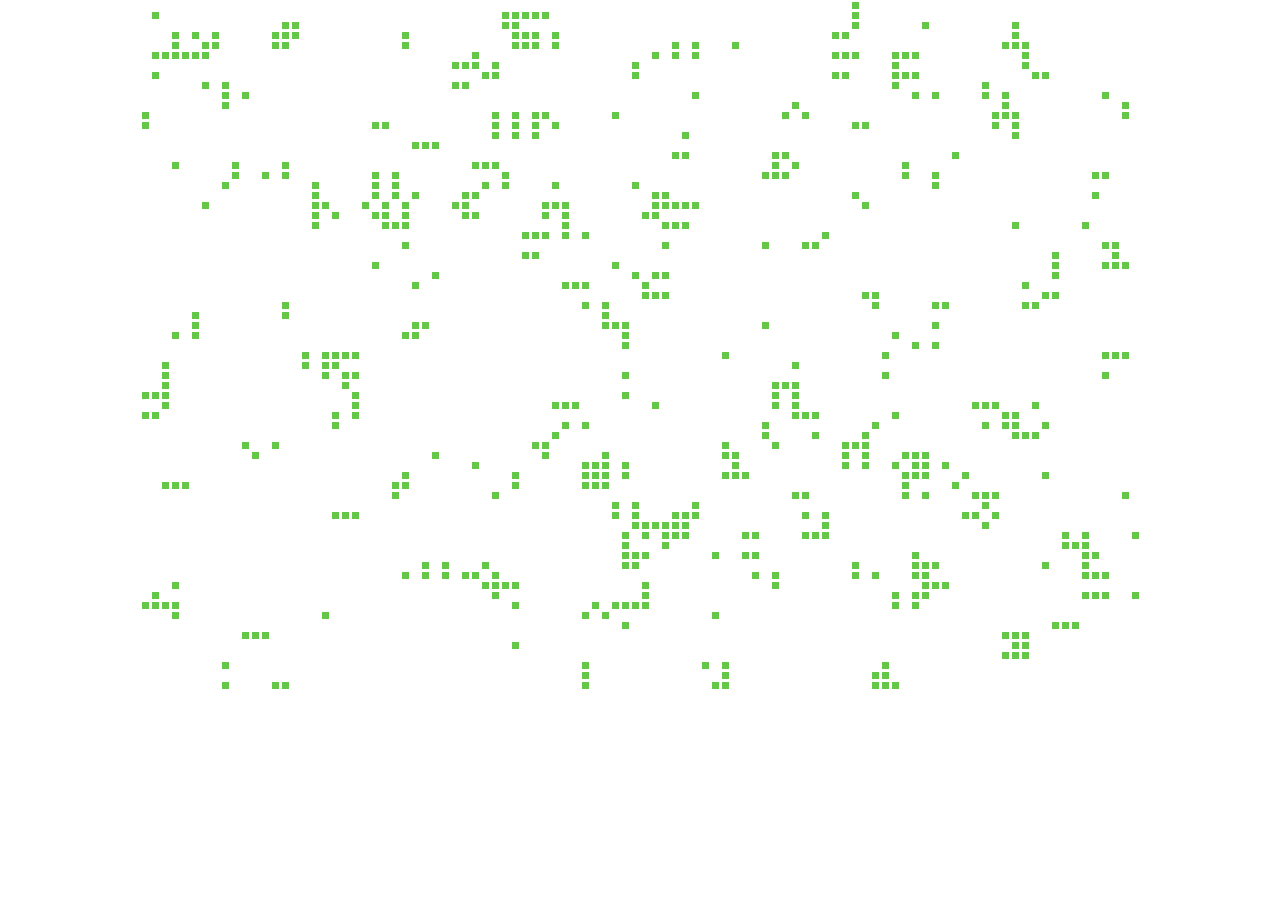
==== 生命方块/index.html @ 75581dab "frist" ====
<!DOCTYPE html>
<html lang="en">

<head>
    <meta charset="UTF-8">
    <meta http-equiv="X-UA-Compatible" content="IE=edge">
    <meta name="viewport" content="width=device-width, initial-scale=1.0">
    <title>生命方块</title>
    <style>
        * {
            margin: 0;
        }

        #body {
            width: 1000px;
            height: 700px;
            margin: auto;
            /* background-color: blueviolet; */
        }

        li {
            display: block;
            padding: 1.5px;
            width: 10px;
            height: 10px;
            float: left;
            /* background-color: rgb(101, 199, 71); */
            box-sizing: border-box;
            background-clip: content-box;
            
        }
    </style>
    
</head>

<body>
    <div id="body">
        <li></li>
        <li></li>
        <li></li>
        <li></li>
        <li></li>
        <li></li>
        <li></li>
        <li></li>
        <li></li>
        <li></li>
        <li></li>
        <li></li>
        <li></li>
        <li></li>
        <li></li>
        <li></li>
        <li></li>
        <li></li>
        <li></li>
        <li></li>
        <li></li>
        <li></li>
        <li></li>
        <li></li>
        <li></li>
        <li></li>
        <li></li>
        <li></li>
        <li></li>
        <li></li>
        <li></li>
        <li></li>
        <li></li>
        <li></li>
        <li></li>
        <li></li>
        <li></li>
        <li></li>
        <li></li>
        <li></li>
        <li></li>
        <li></li>
        <li></li>
        <li></li>
        <li></li>
        <li></li>
        <li></li>
        <li></li>
        <li></li>
        <li></li>
        <li></li>
        <li></li>
        <li></li>
        <li></li>
        <li></li>
        <li></li>
        <li></li>
        <li></li>
        <li></li>
        <li></li>
        <li></li>
        <li></li>
        <li></li>
        <li></li>
        <li></li>
        <li></li>
        <li></li>
        <li></li>
        <li></li>
        <li></li>
        <li></li>
        <li></li>
        <li></li>
        <li></li>
        <li></li>
        <li></li>
        <li></li>
        <li></li>
        <li></li>
        <li></li>
        <li></li>
        <li></li>
        <li></li>
        <li></li>
        <li></li>
        <li></li>
        <li></li>
        <li></li>
        <li></li>
        <li></li>
        <li></li>
        <li></li>
        <li></li>
        <li></li>
        <li></li>
        <li></li>
        <li></li>
        <li></li>
        <li></li>
        <li></li>
        <li></li>
        <li></li>
        <li></li>
        <li></li>
        <li></li>
        <li></li>
        <li></li>
        <li></li>
        <li></li>
        <li></li>
        <li></li>
        <li></li>
        <li></li>
        <li></li>
        <li></li>
        <li></li>
        <li></li>
        <li></li>
        <li></li>
        <li></li>
        <li></li>
        <li></li>
        <li></li>
        <li></li>
        <li></li>
        <li></li>
        <li></li>
        <li></li>
        <li></li>
        <li></li>
        <li></li>
        <li></li>
        <li></li>
        <li></li>
        <li></li>
        <li></li>
        <li></li>
        <li></li>
        <li></li>
        <li></li>
        <li></li>
        <li></li>
        <li></li>
        <li></li>
        <li></li>
        <li></li>
        <li></li>
        <li></li>
        <li></li>
        <li></li>
        <li></li>
        <li></li>
        <li></li>
        <li></li>
        <li></li>
        <li></li>
        <li></li>
        <li></li>
        <li></li>
        <li></li>
        <li></li>
        <li></li>
        <li></li>
        <li></li>
        <li></li>
        <li></li>
        <li></li>
        <li></li>
        <li></li>
        <li></li>
        <li></li>
        <li></li>
        <li></li>
        <li></li>
        <li></li>
        <li></li>
        <li></li>
        <li></li>
        <li></li>
        <li></li>
        <li></li>
        <li></li>
        <li></li>
        <li></li>
        <li></li>
        <li></li>
        <li></li>
        <li></li>
        <li></li>
        <li></li>
        <li></li>
        <li></li>
        <li></li>
        <li></li>
        <li></li>
        <li></li>
        <li></li>
        <li></li>
        <li></li>
        <li></li>
        <li></li>
        <li></li>
        <li></li>
        <li></li>
        <li></li>
        <li></li>
        <li></li>
        <li></li>
        <li></li>
        <li></li>
        <li></li>
        <li></li>
        <li></li>
        <li></li>
        <li></li>
        <li></li>
        <li></li>
        <li></li>
        <li></li>
        <li></li>
        <li></li>
        <li></li>
        <li></li>
        <li></li>
        <li></li>
        <li></li>
        <li></li>
        <li></li>
        <li></li>
        <li></li>
        <li></li>
        <li></li>
        <li></li>
        <li></li>
        <li></li>
        <li></li>
        <li></li>
        <li></li>
        <li></li>
        <li></li>
        <li></li>
        <li></li>
        <li></li>
        <li></li>
        <li></li>
        <li></li>
        <li></li>
        <li></li>
        <li></li>
        <li></li>
        <li></li>
        <li></li>
        <li></li>
        <li></li>
        <li></li>
        <li></li>
        <li></li>
        <li></li>
        <li></li>
        <li></li>
        <li></li>
        <li></li>
        <li></li>
        <li></li>
        <li></li>
        <li></li>
        <li></li>
        <li></li>
        <li></li>
        <li></li>
        <li></li>
        <li></li>
        <li></li>
        <li></li>
        <li></li>
        <li></li>
        <li></li>
        <li></li>
        <li></li>
        <li></li>
        <li></li>
        <li></li>
        <li></li>
        <li></li>
        <li></li>
        <li></li>
        <li></li>
        <li></li>
        <li></li>
        <li></li>
        <li></li>
        <li></li>
        <li></li>
        <li></li>
        <li></li>
        <li></li>
        <li></li>
        <li></li>
        <li></li>
        <li></li>
        <li></li>
        <li></li>
        <li></li>
        <li></li>
        <li></li>
        <li></li>
        <li></li>
        <li></li>
        <li></li>
        <li></li>
        <li></li>
        <li></li>
        <li></li>
        <li></li>
        <li></li>
        <li></li>
        <li></li>
        <li></li>
        <li></li>
        <li></li>
        <li></li>
        <li></li>
        <li></li>
        <li></li>
        <li></li>
        <li></li>
        <li></li>
        <li></li>
        <li></li>
        <li></li>
        <li></li>
        <li></li>
        <li></li>
        <li></li>
        <li></li>
        <li></li>
        <li></li>
        <li></li>
        <li></li>
        <li></li>
        <li></li>
        <li></li>
        <li></li>
        <li></li>
        <li></li>
        <li></li>
        <li></li>
        <li></li>
        <li></li>
        <li></li>
        <li></li>
        <li></li>
        <li></li>
        <li></li>
        <li></li>
        <li></li>
        <li></li>
        <li></li>
        <li></li>
        <li></li>
        <li></li>
        <li></li>
        <li></li>
        <li></li>
        <li></li>
        <li></li>
        <li></li>
        <li></li>
        <li></li>
        <li></li>
        <li></li>
        <li></li>
        <li></li>
        <li></li>
        <li></li>
        <li></li>
        <li></li>
        <li></li>
        <li></li>
        <li></li>
        <li></li>
        <li></li>
        <li></li>
        <li></li>
        <li></li>
        <li></li>
        <li></li>
        <li></li>
        <li></li>
        <li></li>
        <li></li>
        <li></li>
        <li></li>
        <li></li>
        <li></li>
        <li></li>
        <li></li>
        <li></li>
        <li></li>
        <li></li>
        <li></li>
        <li></li>
        <li></li>
        <li></li>
        <li></li>
        <li></li>
        <li></li>
        <li></li>
        <li></li>
        <li></li>
        <li></li>
        <li></li>
        <li></li>
        <li></li>
        <li></li>
        <li></li>
        <li></li>
        <li></li>
        <li></li>
        <li></li>
        <li></li>
        <li></li>
        <li></li>
        <li></li>
        <li></li>
        <li></li>
        <li></li>
        <li></li>
        <li></li>
        <li></li>
        <li></li>
        <li></li>
        <li></li>
        <li></li>
        <li></li>
        <li></li>
        <li></li>
        <li></li>
        <li></li>
        <li></li>
        <li></li>
        <li></li>
        <li></li>
        <li></li>
        <li></li>
        <li></li>
        <li></li>
        <li></li>
        <li></li>
        <li></li>
        <li></li>
        <li></li>
        <li></li>
        <li></li>
        <li></li>
        <li></li>
        <li></li>
        <li></li>
        <li></li>
        <li></li>
        <li></li>
        <li></li>
        <li></li>
        <li></li>
        <li></li>
        <li></li>
        <li></li>
        <li></li>
        <li></li>
        <li></li>
        <li></li>
        <li></li>
        <li></li>
        <li></li>
        <li></li>
        <li></li>
        <li></li>
        <li></li>
        <li></li>
        <li></li>
        <li></li>
        <li></li>
        <li></li>
        <li></li>
        <li></li>
        <li></li>
        <li></li>
        <li></li>
        <li></li>
        <li></li>
        <li></li>
        <li></li>
        <li></li>
        <li></li>
        <li></li>
        <li></li>
        <li></li>
        <li></li>
        <li></li>
        <li></li>
        <li></li>
        <li></li>
        <li></li>
        <li></li>
        <li></li>
        <li></li>
        <li></li>
        <li></li>
        <li></li>
        <li></li>
        <li></li>
        <li></li>
        <li></li>
        <li></li>
        <li></li>
        <li></li>
        <li></li>
        <li></li>
        <li></li>
        <li></li>
        <li></li>
        <li></li>
        <li></li>
        <li></li>
        <li></li>
        <li></li>
        <li></li>
        <li></li>
        <li></li>
        <li></li>
        <li></li>
        <li></li>
        <li></li>
        <li></li>
        <li></li>
        <li></li>
        <li></li>
        <li></li>
        <li></li>
        <li></li>
        <li></li>
        <li></li>
        <li></li>
        <li></li>
        <li></li>
        <li></li>
        <li></li>
        <li></li>
        <li></li>
        <li></li>
        <li></li>
        <li></li>
        <li></li>
        <li></li>
        <li></li>
        <li></li>
        <li></li>
        <li></li>
        <li></li>
        <li></li>
        <li></li>
        <li></li>
        <li></li>
        <li></li>
        <li></li>
        <li></li>
        <li></li>
        <li></li>
        <li></li>
        <li></li>
        <li></li>
        <li></li>
        <li></li>
        <li></li>
        <li></li>
        <li></li>
        <li></li>
        <li></li>
        <li></li>
        <li></li>
        <li></li>
        <li></li>
        <li></li>
        <li></li>
        <li></li>
        <li></li>
        <li></li>
        <li></li>
        <li></li>
        <li></li>
        <li></li>
        <li></li>
        <li></li>
        <li></li>
        <li></li>
        <li></li>
        <li></li>
        <li></li>
        <li></li>
        <li></li>
        <li></li>
        <li></li>
        <li></li>
        <li></li>
        <li></li>
        <li></li>
        <li></li>
        <li></li>
        <li></li>
        <li></li>
        <li></li>
        <li></li>
        <li></li>
        <li></li>
        <li></li>
        <li></li>
        <li></li>
        <li></li>
        <li></li>
        <li></li>
        <li></li>
        <li></li>
        <li></li>
        <li></li>
        <li></li>
        <li></li>
        <li></li>
        <li></li>
        <li></li>
        <li></li>
        <li></li>
        <li></li>
        <li></li>
        <li></li>
        <li></li>
        <li></li>
        <li></li>
        <li></li>
        <li></li>
        <li></li>
        <li></li>
        <li></li>
        <li></li>
        <li></li>
        <li></li>
        <li></li>
        <li></li>
        <li></li>
        <li></li>
        <li></li>
        <li></li>
        <li></li>
        <li></li>
        <li></li>
        <li></li>
        <li></li>
        <li></li>
        <li></li>
        <li></li>
        <li></li>
        <li></li>
        <li></li>
        <li></li>
        <li></li>
        <li></li>
        <li></li>
        <li></li>
        <li></li>
        <li></li>
        <li></li>
        <li></li>
        <li></li>
        <li></li>
        <li></li>
        <li></li>
        <li></li>
        <li></li>
        <li></li>
        <li></li>
        <li></li>
        <li></li>
        <li></li>
        <li></li>
        <li></li>
        <li></li>
        <li></li>
        <li></li>
        <li></li>
        <li></li>
        <li></li>
        <li></li>
        <li></li>
        <li></li>
        <li></li>
        <li></li>
        <li></li>
        <li></li>
        <li></li>
        <li></li>
        <li></li>
        <li></li>
        <li></li>
        <li></li>
        <li></li>
        <li></li>
        <li></li>
        <li></li>
        <li></li>
        <li></li>
        <li></li>
        <li></li>
        <li></li>
        <li></li>
        <li></li>
        <li></li>
        <li></li>
        <li></li>
        <li></li>
        <li></li>
        <li></li>
        <li></li>
        <li></li>
        <li></li>
        <li></li>
        <li></li>
        <li></li>
        <li></li>
        <li></li>
        <li></li>
        <li></li>
        <li></li>
        <li></li>
        <li></li>
        <li></li>
        <li></li>
        <li></li>
        <li></li>
        <li></li>
        <li></li>
        <li></li>
        <li></li>
        <li></li>
        <li></li>
        <li></li>
        <li></li>
        <li></li>
        <li></li>
        <li></li>
        <li></li>
        <li></li>
        <li></li>
        <li></li>
        <li></li>
        <li></li>
        <li></li>
        <li></li>
        <li></li>
        <li></li>
        <li></li>
        <li></li>
        <li></li>
        <li></li>
        <li></li>
        <li></li>
        <li></li>
        <li></li>
        <li></li>
        <li></li>
        <li></li>
        <li></li>
        <li></li>
        <li></li>
        <li></li>
        <li></li>
        <li></li>
        <li></li>
        <li></li>
        <li></li>
        <li></li>
        <li></li>
        <li></li>
        <li></li>
        <li></li>
        <li></li>
        <li></li>
        <li></li>
        <li></li>
        <li></li>
        <li></li>
        <li></li>
        <li></li>
        <li></li>
        <li></li>
        <li></li>
        <li></li>
        <li></li>
        <li></li>
        <li></li>
        <li></li>
        <li></li>
        <li></li>
        <li></li>
        <li></li>
        <li></li>
        <li></li>
        <li></li>
        <li></li>
        <li></li>
        <li></li>
        <li></li>
        <li></li>
        <li></li>
        <li></li>
        <li></li>
        <li></li>
        <li></li>
        <li></li>
        <li></li>
        <li></li>
        <li></li>
        <li></li>
        <li></li>
        <li></li>
        <li></li>
        <li></li>
        <li></li>
        <li></li>
        <li></li>
        <li></li>
        <li></li>
        <li></li>
        <li></li>
        <li></li>
        <li></li>
        <li></li>
        <li></li>
        <li></li>
        <li></li>
        <li></li>
        <li></li>
        <li></li>
        <li></li>
        <li></li>
        <li></li>
        <li></li>
        <li></li>
        <li></li>
        <li></li>
        <li></li>
        <li></li>
        <li></li>
        <li></li>
        <li></li>
        <li></li>
        <li></li>
        <li></li>
        <li></li>
        <li></li>
        <li></li>
        <li></li>
        <li></li>
        <li></li>
        <li></li>
        <li></li>
        <li></li>
        <li></li>
        <li></li>
        <li></li>
        <li></li>
        <li></li>
        <li></li>
        <li></li>
        <li></li>
        <li></li>
        <li></li>
        <li></li>
        <li></li>
        <li></li>
        <li></li>
        <li></li>
        <li></li>
        <li></li>
        <li></li>
        <li></li>
        <li></li>
        <li></li>
        <li></li>
        <li></li>
        <li></li>
        <li></li>
        <li></li>
        <li></li>
        <li></li>
        <li></li>
        <li></li>
        <li></li>
        <li></li>
        <li></li>
        <li></li>
        <li></li>
        <li></li>
        <li></li>
        <li></li>
        <li></li>
        <li></li>
        <li></li>
        <li></li>
        <li></li>
        <li></li>
        <li></li>
        <li></li>
        <li></li>
        <li></li>
        <li></li>
        <li></li>
        <li></li>
        <li></li>
        <li></li>
        <li></li>
        <li></li>
        <li></li>
        <li></li>
        <li></li>
        <li></li>
        <li></li>
        <li></li>
        <li></li>
        <li></li>
        <li></li>
        <li></li>
        <li></li>
        <li></li>
        <li></li>
        <li></li>
        <li></li>
        <li></li>
        <li></li>
        <li></li>
        <li></li>
        <li></li>
        <li></li>
        <li></li>
        <li></li>
        <li></li>
        <li></li>
        <li></li>
        <li></li>
        <li></li>
        <li></li>
        <li></li>
        <li></li>
        <li></li>
        <li></li>
        <li></li>
        <li></li>
        <li></li>
        <li></li>
        <li></li>
        <li></li>
        <li></li>
        <li></li>
        <li></li>
        <li></li>
        <li></li>
        <li></li>
        <li></li>
        <li></li>
        <li></li>
        <li></li>
        <li></li>
        <li></li>
        <li></li>
        <li></li>
        <li></li>
        <li></li>
        <li></li>
        <li></li>
        <li></li>
        <li></li>
        <li></li>
        <li></li>
        <li></li>
        <li></li>
        <li></li>
        <li></li>
        <li></li>
        <li></li>
        <li></li>
        <li></li>
        <li></li>
        <li></li>
        <li></li>
        <li></li>
        <li></li>
        <li></li>
        <li></li>
        <li></li>
        <li></li>
        <li></li>
        <li></li>
        <li></li>
        <li></li>
        <li></li>
        <li></li>
        <li></li>
        <li></li>
        <li></li>
        <li></li>
        <li></li>
        <li></li>
        <li></li>
        <li></li>
        <li></li>
        <li></li>
        <li></li>
        <li></li>
        <li></li>
        <li></li>
        <li></li>
        <li></li>
        <li></li>
        <li></li>
        <li></li>
        <li></li>
        <li></li>
        <li></li>
        <li></li>
        <li></li>
        <li></li>
        <li></li>
        <li></li>
        <li></li>
        <li></li>
        <li></li>
        <li></li>
        <li></li>
        <li></li>
        <li></li>
        <li></li>
        <li></li>
        <li></li>
        <li></li>
        <li></li>
        <li></li>
        <li></li>
        <li></li>
        <li></li>
        <li></li>
        <li></li>
        <li></li>
        <li></li>
        <li></li>
        <li></li>
        <li></li>
        <li></li>
        <li></li>
        <li></li>
        <li></li>
        <li></li>
        <li></li>
        <li></li>
        <li></li>
        <li></li>
        <li></li>
        <li></li>
        <li></li>
        <li></li>
        <li></li>
        <li></li>
        <li></li>
        <li></li>
        <li></li>
        <li></li>
        <li></li>
        <li></li>
        <li></li>
        <li></li>
        <li></li>
        <li></li>
        <li></li>
        <li></li>
        <li></li>
        <li></li>
        <li></li>
        <li></li>
        <li></li>
        <li></li>
        <li></li>
        <li></li>
        <li></li>
        <li></li>
        <li></li>
        <li></li>
        <li></li>
        <li></li>
        <li></li>
        <li></li>
        <li></li>
        <li></li>
        <li></li>
        <li></li>
        <li></li>
        <li></li>
        <li></li>
        <li></li>
        <li></li>
        <li></li>
        <li></li>
        <li></li>
        <li></li>
        <li></li>
        <li></li>
        <li></li>
        <li></li>
        <li></li>
        <li></li>
        <li></li>
        <li></li>
        <li></li>
        <li></li>
        <li></li>
        <li></li>
        <li></li>
        <li></li>
        <li></li>
        <li></li>
        <li></li>
        <li></li>
        <li></li>
        <li></li>
        <li></li>
        <li></li>
        <li></li>
        <li></li>
        <li></li>
        <li></li>
        <li></li>
        <li></li>
        <li></li>
        <li></li>
        <li></li>
        <li></li>
        <li></li>
        <li></li>
        <li></li>
        <li></li>
        <li></li>
        <li></li>
        <li></li>
        <li></li>
        <li></li>
        <li></li>
        <li></li>
        <li></li>
        <li></li>
        <li></li>
        <li></li>
        <li></li>
        <li></li>
        <li></li>
        <li></li>
        <li></li>
        <li></li>
        <li></li>
        <li></li>
        <li></li>
        <li></li>
        <li></li>
        <li></li>
        <li></li>
        <li></li>
        <li></li>
        <li></li>
        <li></li>
        <li></li>
        <li></li>
        <li></li>
        <li></li>
        <li></li>
        <li></li>
        <li></li>
        <li></li>
        <li></li>
        <li></li>
        <li></li>
        <li></li>
        <li></li>
        <li></li>
        <li></li>
        <li></li>
        <li></li>
        <li></li>
        <li></li>
        <li></li>
        <li></li>
        <li></li>
        <li></li>
        <li></li>
        <li></li>
        <li></li>
        <li></li>
        <li></li>
        <li></li>
        <li></li>
        <li></li>
        <li></li>
        <li></li>
        <li></li>
        <li></li>
        <li></li>
        <li></li>
        <li></li>
        <li></li>
        <li></li>
        <li></li>
        <li></li>
        <li></li>
        <li></li>
        <li></li>
        <li></li>
        <li></li>
        <li></li>
        <li></li>
        <li></li>
        <li></li>
        <li></li>
        <li></li>
        <li></li>
        <li></li>
        <li></li>
        <li></li>
        <li></li>
        <li></li>
        <li></li>
        <li></li>
        <li></li>
        <li></li>
        <li></li>
        <li></li>
        <li></li>
        <li></li>
        <li></li>
        <li></li>
        <li></li>
        <li></li>
        <li></li>
        <li></li>
        <li></li>
        <li></li>
        <li></li>
        <li></li>
        <li></li>
        <li></li>
        <li></li>
        <li></li>
        <li></li>
        <li></li>
        <li></li>
        <li></li>
        <li></li>
        <li></li>
        <li></li>
        <li></li>
        <li></li>
        <li></li>
        <li></li>
        <li></li>
        <li></li>
        <li></li>
        <li></li>
        <li></li>
        <li></li>
        <li></li>
        <li></li>
        <li></li>
        <li></li>
        <li></li>
        <li></li>
        <li></li>
        <li></li>
        <li></li>
        <li></li>
        <li></li>
        <li></li>
        <li></li>
        <li></li>
        <li></li>
        <li></li>
        <li></li>
        <li></li>
        <li></li>
        <li></li>
        <li></li>
        <li></li>
        <li></li>
        <li></li>
        <li></li>
        <li></li>
        <li></li>
        <li></li>
        <li></li>
        <li></li>
        <li></li>
        <li></li>
        <li></li>
        <li></li>
        <li></li>
        <li></li>
        <li></li>
        <li></li>
        <li></li>
        <li></li>
        <li></li>
        <li></li>
        <li></li>
        <li></li>
        <li></li>
        <li></li>
        <li></li>
        <li></li>
        <li></li>
        <li></li>
        <li></li>
        <li></li>
        <li></li>
        <li></li>
        <li></li>
        <li></li>
        <li></li>
        <li></li>
        <li></li>
        <li></li>
        <li></li>
        <li></li>
        <li></li>
        <li></li>
        <li></li>
        <li></li>
        <li></li>
        <li></li>
        <li></li>
        <li></li>
        <li></li>
        <li></li>
        <li></li>
        <li></li>
        <li></li>
        <li></li>
        <li></li>
        <li></li>
        <li></li>
        <li></li>
        <li></li>
        <li></li>
        <li></li>
        <li></li>
        <li></li>
        <li></li>
        <li></li>
        <li></li>
        <li></li>
        <li></li>
        <li></li>
        <li></li>
        <li></li>
        <li></li>
        <li></li>
        <li></li>
        <li></li>
        <li></li>
        <li></li>
        <li></li>
        <li></li>
        <li></li>
        <li></li>
        <li></li>
        <li></li>
        <li></li>
        <li></li>
        <li></li>
        <li></li>
        <li></li>
        <li></li>
        <li></li>
        <li></li>
        <li></li>
        <li></li>
        <li></li>
        <li></li>
        <li></li>
        <li></li>
        <li></li>
        <li></li>
        <li></li>
        <li></li>
        <li></li>
        <li></li>
        <li></li>
        <li></li>
        <li></li>
        <li></li>
        <li></li>
        <li></li>
        <li></li>
        <li></li>
        <li></li>
        <li></li>
        <li></li>
        <li></li>
        <li></li>
        <li></li>
        <li></li>
        <li></li>
        <li></li>
        <li></li>
        <li></li>
        <li></li>
        <li></li>
        <li></li>
        <li></li>
        <li></li>
        <li></li>
        <li></li>
        <li></li>
        <li></li>
        <li></li>
        <li></li>
        <li></li>
        <li></li>
        <li></li>
        <li></li>
        <li></li>
        <li></li>
        <li></li>
        <li></li>
        <li></li>
        <li></li>
        <li></li>
        <li></li>
        <li></li>
        <li></li>
        <li></li>
        <li></li>
        <li></li>
        <li></li>
        <li></li>
        <li></li>
        <li></li>
        <li></li>
        <li></li>
        <li></li>
        <li></li>
        <li></li>
        <li></li>
        <li></li>
        <li></li>
        <li></li>
        <li></li>
        <li></li>
        <li></li>
        <li></li>
        <li></li>
        <li></li>
        <li></li>
        <li></li>
        <li></li>
        <li></li>
        <li></li>
        <li></li>
        <li></li>
        <li></li>
        <li></li>
        <li></li>
        <li></li>
        <li></li>
        <li></li>
        <li></li>
        <li></li>
        <li></li>
        <li></li>
        <li></li>
        <li></li>
        <li></li>
        <li></li>
        <li></li>
        <li></li>
        <li></li>
        <li></li>
        <li></li>
        <li></li>
        <li></li>
        <li></li>
        <li></li>
        <li></li>
        <li></li>
        <li></li>
        <li></li>
        <li></li>
        <li></li>
        <li></li>
        <li></li>
        <li></li>
        <li></li>
        <li></li>
        <li></li>
        <li></li>
        <li></li>
        <li></li>
        <li></li>
        <li></li>
        <li></li>
        <li></li>
        <li></li>
        <li></li>
        <li></li>
        <li></li>
        <li></li>
        <li></li>
        <li></li>
        <li></li>
        <li></li>
        <li></li>
        <li></li>
        <li></li>
        <li></li>
        <li></li>
        <li></li>
        <li></li>
        <li></li>
        <li></li>
        <li></li>
        <li></li>
        <li></li>
        <li></li>
        <li></li>
        <li></li>
        <li></li>
        <li></li>
        <li></li>
        <li></li>
        <li></li>
        <li></li>
        <li></li>
        <li></li>
        <li></li>
        <li></li>
        <li></li>
        <li></li>
        <li></li>
        <li></li>
        <li></li>
        <li></li>
        <li></li>
        <li></li>
        <li></li>
        <li></li>
        <li></li>
        <li></li>
        <li></li>
        <li></li>
        <li></li>
        <li></li>
        <li></li>
        <li></li>
        <li></li>
        <li></li>
        <li></li>
        <li></li>
        <li></li>
        <li></li>
        <li></li>
        <li></li>
        <li></li>
        <li></li>
        <li></li>
        <li></li>
        <li></li>
        <li></li>
        <li></li>
        <li></li>
        <li></li>
        <li></li>
        <li></li>
        <li></li>
        <li></li>
        <li></li>
        <li></li>
        <li></li>
        <li></li>
        <li></li>
        <li></li>
        <li></li>
        <li></li>
        <li></li>
        <li></li>
        <li></li>
        <li></li>
        <li></li>
        <li></li>
        <li></li>
        <li></li>
        <li></li>
        <li></li>
        <li></li>
        <li></li>
        <li></li>
        <li></li>
        <li></li>
        <li></li>
        <li></li>
        <li></li>
        <li></li>
        <li></li>
        <li></li>
        <li></li>
        <li></li>
        <li></li>
        <li></li>
        <li></li>
        <li></li>
        <li></li>
        <li></li>
        <li></li>
        <li></li>
        <li></li>
        <li></li>
        <li></li>
        <li></li>
        <li></li>
        <li></li>
        <li></li>
        <li></li>
        <li></li>
        <li></li>
        <li></li>
        <li></li>
        <li></li>
        <li></li>
        <li></li>
        <li></li>
        <li></li>
        <li></li>
        <li></li>
        <li></li>
        <li></li>
        <li></li>
        <li></li>
        <li></li>
        <li></li>
        <li></li>
        <li></li>
        <li></li>
        <li></li>
        <li></li>
        <li></li>
        <li></li>
        <li></li>
        <li></li>
        <li></li>
        <li></li>
        <li></li>
        <li></li>
        <li></li>
        <li></li>
        <li></li>
        <li></li>
        <li></li>
        <li></li>
        <li></li>
        <li></li>
        <li></li>
        <li></li>
        <li></li>
        <li></li>
        <li></li>
        <li></li>
        <li></li>
        <li></li>
        <li></li>
        <li></li>
        <li></li>
        <li></li>
        <li></li>
        <li></li>
        <li></li>
        <li></li>
        <li></li>
        <li></li>
        <li></li>
        <li></li>
        <li></li>
        <li></li>
        <li></li>
        <li></li>
        <li></li>
        <li></li>
        <li></li>
        <li></li>
        <li></li>
        <li></li>
        <li></li>
        <li></li>
        <li></li>
        <li></li>
        <li></li>
        <li></li>
        <li></li>
        <li></li>
        <li></li>
        <li></li>
        <li></li>
        <li></li>
        <li></li>
        <li></li>
        <li></li>
        <li></li>
        <li></li>
        <li></li>
        <li></li>
        <li></li>
        <li></li>
        <li></li>
        <li></li>
        <li></li>
        <li></li>
        <li></li>
        <li></li>
        <li></li>
        <li></li>
        <li></li>
        <li></li>
        <li></li>
        <li></li>
        <li></li>
        <li></li>
        <li></li>
        <li></li>
        <li></li>
        <li></li>
        <li></li>
        <li></li>
        <li></li>
        <li></li>
        <li></li>
        <li></li>
        <li></li>
        <li></li>
        <li></li>
        <li></li>
        <li></li>
        <li></li>
        <li></li>
        <li></li>
        <li></li>
        <li></li>
        <li></li>
        <li></li>
        <li></li>
        <li></li>
        <li></li>
        <li></li>
        <li></li>
        <li></li>
        <li></li>
        <li></li>
        <li></li>
        <li></li>
        <li></li>
        <li></li>
        <li></li>
        <li></li>
        <li></li>
        <li></li>
        <li></li>
        <li></li>
        <li></li>
        <li></li>
        <li></li>
        <li></li>
        <li></li>
        <li></li>
        <li></li>
        <li></li>
        <li></li>
        <li></li>
        <li></li>
        <li></li>
        <li></li>
        <li></li>
        <li></li>
        <li></li>
        <li></li>
        <li></li>
        <li></li>
        <li></li>
        <li></li>
        <li></li>
        <li></li>
        <li></li>
        <li></li>
        <li></li>
        <li></li>
        <li></li>
        <li></li>
        <li></li>
        <li></li>
        <li></li>
        <li></li>
        <li></li>
        <li></li>
        <li></li>
        <li></li>
        <li></li>
        <li></li>
        <li></li>
        <li></li>
        <li></li>
        <li></li>
        <li></li>
        <li></li>
        <li></li>
        <li></li>
        <li></li>
        <li></li>
        <li></li>
        <li></li>
        <li></li>
        <li></li>
        <li></li>
        <li></li>
        <li></li>
        <li></li>
        <li></li>
        <li></li>
        <li></li>
        <li></li>
        <li></li>
        <li></li>
        <li></li>
        <li></li>
        <li></li>
        <li></li>
        <li></li>
        <li></li>
        <li></li>
        <li></li>
        <li></li>
        <li></li>
        <li></li>
        <li></li>
        <li></li>
        <li></li>
        <li></li>
        <li></li>
        <li></li>
        <li></li>
        <li></li>
        <li></li>
        <li></li>
        <li></li>
        <li></li>
        <li></li>
        <li></li>
        <li></li>
        <li></li>
        <li></li>
        <li></li>
        <li></li>
        <li></li>
        <li></li>
        <li></li>
        <li></li>
        <li></li>
        <li></li>
        <li></li>
        <li></li>
        <li></li>
        <li></li>
        <li></li>
        <li></li>
        <li></li>
        <li></li>
        <li></li>
        <li></li>
        <li></li>
        <li></li>
        <li></li>
        <li></li>
        <li></li>
        <li></li>
        <li></li>
        <li></li>
        <li></li>
        <li></li>
        <li></li>
        <li></li>
        <li></li>
        <li></li>
        <li></li>
        <li></li>
        <li></li>
        <li></li>
        <li></li>
        <li></li>
        <li></li>
        <li></li>
        <li></li>
        <li></li>
        <li></li>
        <li></li>
        <li></li>
        <li></li>
        <li></li>
        <li></li>
        <li></li>
        <li></li>
        <li></li>
        <li></li>
        <li></li>
        <li></li>
        <li></li>
        <li></li>
        <li></li>
        <li></li>
        <li></li>
        <li></li>
        <li></li>
        <li></li>
        <li></li>
        <li></li>
        <li></li>
        <li></li>
        <li></li>
        <li></li>
        <li></li>
        <li></li>
        <li></li>
        <li></li>
        <li></li>
        <li></li>
        <li></li>
        <li></li>
        <li></li>
        <li></li>
        <li></li>
        <li></li>
        <li></li>
        <li></li>
        <li></li>
        <li></li>
        <li></li>
        <li></li>
        <li></li>
        <li></li>
        <li></li>
        <li></li>
        <li></li>
        <li></li>
        <li></li>
        <li></li>
        <li></li>
        <li></li>
        <li></li>
        <li></li>
        <li></li>
        <li></li>
        <li></li>
        <li></li>
        <li></li>
        <li></li>
        <li></li>
        <li></li>
        <li></li>
        <li></li>
        <li></li>
        <li></li>
        <li></li>
        <li></li>
        <li></li>
        <li></li>
        <li></li>
        <li></li>
        <li></li>
        <li></li>
        <li></li>
        <li></li>
        <li></li>
        <li></li>
        <li></li>
        <li></li>
        <li></li>
        <li></li>
        <li></li>
        <li></li>
        <li></li>
        <li></li>
        <li></li>
        <li></li>
        <li></li>
        <li></li>
        <li></li>
        <li></li>
        <li></li>
        <li></li>
        <li></li>
        <li></li>
        <li></li>
        <li></li>
        <li></li>
        <li></li>
        <li></li>
        <li></li>
        <li></li>
        <li></li>
        <li></li>
        <li></li>
        <li></li>
        <li></li>
        <li></li>
        <li></li>
        <li></li>
        <li></li>
        <li></li>
        <li></li>
        <li></li>
        <li></li>
        <li></li>
        <li></li>
        <li></li>
        <li></li>
        <li></li>
        <li></li>
        <li></li>
        <li></li>
        <li></li>
        <li></li>
        <li></li>
        <li></li>
        <li></li>
        <li></li>
        <li></li>
        <li></li>
        <li></li>
        <li></li>
        <li></li>
        <li></li>
        <li></li>
        <li></li>
        <li></li>
        <li></li>
        <li></li>
        <li></li>
        <li></li>
        <li></li>
        <li></li>
        <li></li>
        <li></li>
        <li></li>
        <li></li>
        <li></li>
        <li></li>
        <li></li>
        <li></li>
        <li></li>
        <li></li>
        <li></li>
        <li></li>
        <li></li>
        <li></li>
        <li></li>
        <li></li>
        <li></li>
        <li></li>
        <li></li>
        <li></li>
        <li></li>
        <li></li>
        <li></li>
        <li></li>
        <li></li>
        <li></li>
        <li></li>
        <li></li>
        <li></li>
        <li></li>
        <li></li>
        <li></li>
        <li></li>
        <li></li>
        <li></li>
        <li></li>
        <li></li>
        <li></li>
        <li></li>
        <li></li>
        <li></li>
        <li></li>
        <li></li>
        <li></li>
        <li></li>
        <li></li>
        <li></li>
        <li></li>
        <li></li>
        <li></li>
        <li></li>
        <li></li>
        <li></li>
        <li></li>
        <li></li>
        <li></li>
        <li></li>
        <li></li>
        <li></li>
        <li></li>
        <li></li>
        <li></li>
        <li></li>
        <li></li>
        <li></li>
        <li></li>
        <li></li>
        <li></li>
        <li></li>
        <li></li>
        <li></li>
        <li></li>
        <li></li>
        <li></li>
        <li></li>
        <li></li>
        <li></li>
        <li></li>
        <li></li>
        <li></li>
        <li></li>
        <li></li>
        <li></li>
        <li></li>
        <li></li>
        <li></li>
        <li></li>
        <li></li>
        <li></li>
        <li></li>
        <li></li>
        <li></li>
        <li></li>
        <li></li>
        <li></li>
        <li></li>
        <li></li>
        <li></li>
        <li></li>
        <li></li>
        <li></li>
        <li></li>
        <li></li>
        <li></li>
        <li></li>
        <li></li>
        <li></li>
        <li></li>
        <li></li>
        <li></li>
        <li></li>
        <li></li>
        <li></li>
        <li></li>
        <li></li>
        <li></li>
        <li></li>
        <li></li>
        <li></li>
        <li></li>
        <li></li>
        <li></li>
        <li></li>
        <li></li>
        <li></li>
        <li></li>
        <li></li>
        <li></li>
        <li></li>
        <li></li>
        <li></li>
        <li></li>
        <li></li>
        <li></li>
        <li></li>
        <li></li>
        <li></li>
        <li></li>
        <li></li>
        <li></li>
        <li></li>
        <li></li>
        <li></li>
        <li></li>
        <li></li>
        <li></li>
        <li></li>
        <li></li>
        <li></li>
        <li></li>
        <li></li>
        <li></li>
        <li></li>
        <li></li>
        <li></li>
        <li></li>
        <li></li>
        <li></li>
        <li></li>
        <li></li>
        <li></li>
        <li></li>
        <li></li>
        <li></li>
        <li></li>
        <li></li>
        <li></li>
        <li></li>
        <li></li>
        <li></li>
        <li></li>
        <li></li>
        <li></li>
        <li></li>
        <li></li>
        <li></li>
        <li></li>
        <li></li>
        <li></li>
        <li></li>
        <li></li>
        <li></li>
        <li></li>
        <li></li>
        <li></li>
        <li></li>
        <li></li>
        <li></li>
        <li></li>
        <li></li>
        <li></li>
        <li></li>
        <li></li>
        <li></li>
        <li></li>
        <li></li>
        <li></li>
        <li></li>
        <li></li>
        <li></li>
        <li></li>
        <li></li>
        <li></li>
        <li></li>
        <li></li>
        <li></li>
        <li></li>
        <li></li>
        <li></li>
        <li></li>
        <li></li>
        <li></li>
        <li></li>
        <li></li>
        <li></li>
        <li></li>
        <li></li>
        <li></li>
        <li></li>
        <li></li>
        <li></li>
        <li></li>
        <li></li>
        <li></li>
        <li></li>
        <li></li>
        <li></li>
        <li></li>
        <li></li>
        <li></li>
        <li></li>
        <li></li>
        <li></li>
        <li></li>
        <li></li>
        <li></li>
        <li></li>
        <li></li>
        <li></li>
        <li></li>
        <li></li>
        <li></li>
        <li></li>
        <li></li>
        <li></li>
        <li></li>
        <li></li>
        <li></li>
        <li></li>
        <li></li>
        <li></li>
        <li></li>
        <li></li>
        <li></li>
        <li></li>
        <li></li>
        <li></li>
        <li></li>
        <li></li>
        <li></li>
        <li></li>
        <li></li>
        <li></li>
        <li></li>
        <li></li>
        <li></li>
        <li></li>
        <li></li>
        <li></li>
        <li></li>
        <li></li>
        <li></li>
        <li></li>
        <li></li>
        <li></li>
        <li></li>
        <li></li>
        <li></li>
        <li></li>
        <li></li>
        <li></li>
        <li></li>
        <li></li>
        <li></li>
        <li></li>
        <li></li>
        <li></li>
        <li></li>
        <li></li>
        <li></li>
        <li></li>
        <li></li>
        <li></li>
        <li></li>
        <li></li>
        <li></li>
        <li></li>
        <li></li>
        <li></li>
        <li></li>
        <li></li>
        <li></li>
        <li></li>
        <li></li>
        <li></li>
        <li></li>
        <li></li>
        <li></li>
        <li></li>
        <li></li>
        <li></li>
        <li></li>
        <li></li>
        <li></li>
        <li></li>
        <li></li>
        <li></li>
        <li></li>
        <li></li>
        <li></li>
        <li></li>
        <li></li>
        <li></li>
        <li></li>
        <li></li>
        <li></li>
        <li></li>
        <li></li>
        <li></li>
        <li></li>
        <li></li>
        <li></li>
        <li></li>
        <li></li>
        <li></li>
        <li></li>
        <li></li>
        <li></li>
        <li></li>
        <li></li>
        <li></li>
        <li></li>
        <li></li>
        <li></li>
        <li></li>
        <li></li>
        <li></li>
        <li></li>
        <li></li>
        <li></li>
        <li></li>
        <li></li>
        <li></li>
        <li></li>
        <li></li>
        <li></li>
        <li></li>
        <li></li>
        <li></li>
        <li></li>
        <li></li>
        <li></li>
        <li></li>
        <li></li>
        <li></li>
        <li></li>
        <li></li>
        <li></li>
        <li></li>
        <li></li>
        <li></li>
        <li></li>
        <li></li>
        <li></li>
        <li></li>
        <li></li>
        <li></li>
        <li></li>
        <li></li>
        <li></li>
        <li></li>
        <li></li>
        <li></li>
        <li></li>
        <li></li>
        <li></li>
        <li></li>
        <li></li>
        <li></li>
        <li></li>
        <li></li>
        <li></li>
        <li></li>
        <li></li>
        <li></li>
        <li></li>
        <li></li>
        <li></li>
        <li></li>
        <li></li>
        <li></li>
        <li></li>
        <li></li>
        <li></li>
        <li></li>
        <li></li>
        <li></li>
        <li></li>
        <li></li>
        <li></li>
        <li></li>
        <li></li>
        <li></li>
        <li></li>
        <li></li>
        <li></li>
        <li></li>
        <li></li>
        <li></li>
        <li></li>
        <li></li>
        <li></li>
        <li></li>
        <li></li>
        <li></li>
        <li></li>
        <li></li>
        <li></li>
        <li></li>
        <li></li>
        <li></li>
        <li></li>
        <li></li>
        <li></li>
        <li></li>
        <li></li>
        <li></li>
        <li></li>
        <li></li>
        <li></li>
        <li></li>
        <li></li>
        <li></li>
        <li></li>
        <li></li>
        <li></li>
        <li></li>
        <li></li>
        <li></li>
        <li></li>
        <li></li>
        <li></li>
        <li></li>
        <li></li>
        <li></li>
        <li></li>
        <li></li>
        <li></li>
        <li></li>
        <li></li>
        <li></li>
        <li></li>
        <li></li>
        <li></li>
        <li></li>
        <li></li>
        <li></li>
        <li></li>
        <li></li>
        <li></li>
        <li></li>
        <li></li>
        <li></li>
        <li></li>
        <li></li>
        <li></li>
        <li></li>
        <li></li>
        <li></li>
        <li></li>
        <li></li>
        <li></li>
        <li></li>
        <li></li>
        <li></li>
        <li></li>
        <li></li>
        <li></li>
        <li></li>
        <li></li>
        <li></li>
        <li></li>
        <li></li>
        <li></li>
        <li></li>
        <li></li>
        <li></li>
        <li></li>
        <li></li>
        <li></li>
        <li></li>
        <li></li>
        <li></li>
        <li></li>
        <li></li>
        <li></li>
        <li></li>
        <li></li>
        <li></li>
        <li></li>
        <li></li>
        <li></li>
        <li></li>
        <li></li>
        <li></li>
        <li></li>
        <li></li>
        <li></li>
        <li></li>
        <li></li>
        <li></li>
        <li></li>
        <li></li>
        <li></li>
        <li></li>
        <li></li>
        <li></li>
        <li></li>
        <li></li>
        <li></li>
        <li></li>
        <li></li>
        <li></li>
        <li></li>
        <li></li>
        <li></li>
        <li></li>
        <li></li>
        <li></li>
        <li></li>
        <li></li>
        <li></li>
        <li></li>
        <li></li>
        <li></li>
        <li></li>
        <li></li>
        <li></li>
        <li></li>
        <li></li>
        <li></li>
        <li></li>
        <li></li>
        <li></li>
        <li></li>
        <li></li>
        <li></li>
        <li></li>
        <li></li>
        <li></li>
        <li></li>
        <li></li>
        <li></li>
        <li></li>
        <li></li>
        <li></li>
        <li></li>
        <li></li>
        <li></li>
        <li></li>
        <li></li>
        <li></li>
        <li></li>
        <li></li>
        <li></li>
        <li></li>
        <li></li>
        <li></li>
        <li></li>
        <li></li>
        <li></li>
        <li></li>
        <li></li>
        <li></li>
        <li></li>
        <li></li>
        <li></li>
        <li></li>
        <li></li>
        <li></li>
        <li></li>
        <li></li>
        <li></li>
        <li></li>
        <li></li>
        <li></li>
        <li></li>
        <li></li>
        <li></li>
        <li></li>
        <li></li>
        <li></li>
        <li></li>
        <li></li>
        <li></li>
        <li></li>
        <li></li>
        <li></li>
        <li></li>
        <li></li>
        <li></li>
        <li></li>
        <li></li>
        <li></li>
        <li></li>
        <li></li>
        <li></li>
        <li></li>
        <li></li>
        <li></li>
        <li></li>
        <li></li>
        <li></li>
        <li></li>
        <li></li>
        <li></li>
        <li></li>
        <li></li>
        <li></li>
        <li></li>
        <li></li>
        <li></li>
        <li></li>
        <li></li>
        <li></li>
        <li></li>
        <li></li>
        <li></li>
        <li></li>
        <li></li>
        <li></li>
        <li></li>
        <li></li>
        <li></li>
        <li></li>
        <li></li>
        <li></li>
        <li></li>
        <li></li>
        <li></li>
        <li></li>
        <li></li>
        <li></li>
        <li></li>
        <li></li>
        <li></li>
        <li></li>
        <li></li>
        <li></li>
        <li></li>
        <li></li>
        <li></li>
        <li></li>
        <li></li>
        <li></li>
        <li></li>
        <li></li>
        <li></li>
        <li></li>
        <li></li>
        <li></li>
        <li></li>
        <li></li>
        <li></li>
        <li></li>
        <li></li>
        <li></li>
        <li></li>
        <li></li>
        <li></li>
        <li></li>
        <li></li>
        <li></li>
        <li></li>
        <li></li>
        <li></li>
        <li></li>
        <li></li>
        <li></li>
        <li></li>
        <li></li>
        <li></li>
        <li></li>
        <li></li>
        <li></li>
        <li></li>
        <li></li>
        <li></li>
        <li></li>
        <li></li>
        <li></li>
        <li></li>
        <li></li>
        <li></li>
        <li></li>
        <li></li>
        <li></li>
        <li></li>
        <li></li>
        <li></li>
        <li></li>
        <li></li>
        <li></li>
        <li></li>
        <li></li>
        <li></li>
        <li></li>
        <li></li>
        <li></li>
        <li></li>
        <li></li>
        <li></li>
        <li></li>
        <li></li>
        <li></li>
        <li></li>
        <li></li>
        <li></li>
        <li></li>
        <li></li>
        <li></li>
        <li></li>
        <li></li>
        <li></li>
        <li></li>
        <li></li>
        <li></li>
        <li></li>
        <li></li>
        <li></li>
        <li></li>
        <li></li>
        <li></li>
        <li></li>
        <li></li>
        <li></li>
        <li></li>
        <li></li>
        <li></li>
        <li></li>
        <li></li>
        <li></li>
        <li></li>
        <li></li>
        <li></li>
        <li></li>
        <li></li>
        <li></li>
        <li></li>
        <li></li>
        <li></li>
        <li></li>
        <li></li>
        <li></li>
        <li></li>
        <li></li>
        <li></li>
        <li></li>
        <li></li>
        <li></li>
        <li></li>
        <li></li>
        <li></li>
        <li></li>
        <li></li>
        <li></li>
        <li></li>
        <li></li>
        <li></li>
        <li></li>
        <li></li>
        <li></li>
        <li></li>
        <li></li>
        <li></li>
        <li></li>
        <li></li>
        <li></li>
        <li></li>
        <li></li>
        <li></li>
        <li></li>
        <li></li>
        <li></li>
        <li></li>
        <li></li>
        <li></li>
        <li></li>
        <li></li>
        <li></li>
        <li></li>
        <li></li>
        <li></li>
        <li></li>
        <li></li>
        <li></li>
        <li></li>
        <li></li>
        <li></li>
        <li></li>
        <li></li>
        <li></li>
        <li></li>
        <li></li>
        <li></li>
        <li></li>
        <li></li>
        <li></li>
        <li></li>
        <li></li>
        <li></li>
        <li></li>
        <li></li>
        <li></li>
        <li></li>
        <li></li>
        <li></li>
        <li></li>
        <li></li>
        <li></li>
        <li></li>
        <li></li>
        <li></li>
        <li></li>
        <li></li>
        <li></li>
        <li></li>
        <li></li>
        <li></li>
        <li></li>
        <li></li>
        <li></li>
        <li></li>
        <li></li>
        <li></li>
        <li></li>
        <li></li>
        <li></li>
        <li></li>
        <li></li>
        <li></li>
        <li></li>
        <li></li>
        <li></li>
        <li></li>
        <li></li>
        <li></li>
        <li></li>
        <li></li>
        <li></li>
        <li></li>
        <li></li>
        <li></li>
        <li></li>
        <li></li>
        <li></li>
        <li></li>
        <li></li>
        <li></li>
        <li></li>
        <li></li>
        <li></li>
        <li></li>
        <li></li>
        <li></li>
        <li></li>
        <li></li>
        <li></li>
        <li></li>
        <li></li>
        <li></li>
        <li></li>
        <li></li>
        <li></li>
        <li></li>
        <li></li>
        <li></li>
        <li></li>
        <li></li>
        <li></li>
        <li></li>
        <li></li>
        <li></li>
        <li></li>
        <li></li>
        <li></li>
        <li></li>
        <li></li>
        <li></li>
        <li></li>
        <li></li>
        <li></li>
        <li></li>
        <li></li>
        <li></li>
        <li></li>
        <li></li>
        <li></li>
        <li></li>
        <li></li>
        <li></li>
        <li></li>
        <li></li>
        <li></li>
        <li></li>
        <li></li>
        <li></li>
        <li></li>
        <li></li>
        <li></li>
        <li></li>
        <li></li>
        <li></li>
        <li></li>
        <li></li>
        <li></li>
        <li></li>
        <li></li>
        <li></li>
        <li></li>
        <li></li>
        <li></li>
        <li></li>
        <li></li>
        <li></li>
        <li></li>
        <li></li>
        <li></li>
        <li></li>
        <li></li>
        <li></li>
        <li></li>
        <li></li>
        <li></li>
        <li></li>
        <li></li>
        <li></li>
        <li></li>
        <li></li>
        <li></li>
        <li></li>
        <li></li>
        <li></li>
        <li></li>
        <li></li>
        <li></li>
        <li></li>
        <li></li>
        <li></li>
        <li></li>
        <li></li>
        <li></li>
        <li></li>
        <li></li>
        <li></li>
        <li></li>
        <li></li>
        <li></li>
        <li></li>
        <li></li>
        <li></li>
        <li></li>
        <li></li>
        <li></li>
        <li></li>
        <li></li>
        <li></li>
        <li></li>
        <li></li>
        <li></li>
        <li></li>
        <li></li>
        <li></li>
        <li></li>
        <li></li>
        <li></li>
        <li></li>
        <li></li>
        <li></li>
        <li></li>
        <li></li>
        <li></li>
        <li></li>
        <li></li>
        <li></li>
        <li></li>
        <li></li>
        <li></li>
        <li></li>
        <li></li>
        <li></li>
        <li></li>
        <li></li>
        <li></li>
        <li></li>
        <li></li>
        <li></li>
        <li></li>
        <li></li>
        <li></li>
        <li></li>
        <li></li>
        <li></li>
        <li></li>
        <li></li>
        <li></li>
        <li></li>
        <li></li>
        <li></li>
        <li></li>
        <li></li>
        <li></li>
        <li></li>
        <li></li>
        <li></li>
        <li></li>
        <li></li>
        <li></li>
        <li></li>
        <li></li>
        <li></li>
        <li></li>
        <li></li>
        <li></li>
        <li></li>
        <li></li>
        <li></li>
        <li></li>
        <li></li>
        <li></li>
        <li></li>
        <li></li>
        <li></li>
        <li></li>
        <li></li>
        <li></li>
        <li></li>
        <li></li>
        <li></li>
        <li></li>
        <li></li>
        <li></li>
        <li></li>
        <li></li>
        <li></li>
        <li></li>
        <li></li>
        <li></li>
        <li></li>
        <li></li>
        <li></li>
        <li></li>
        <li></li>
        <li></li>
        <li></li>
        <li></li>
        <li></li>
        <li></li>
        <li></li>
        <li></li>
        <li></li>
        <li></li>
        <li></li>
        <li></li>
        <li></li>
        <li></li>
        <li></li>
        <li></li>
        <li></li>
        <li></li>
        <li></li>
        <li></li>
        <li></li>
        <li></li>
        <li></li>
        <li></li>
        <li></li>
        <li></li>
        <li></li>
        <li></li>
        <li></li>
        <li></li>
        <li></li>
        <li></li>
        <li></li>
        <li></li>
        <li></li>
        <li></li>
        <li></li>
        <li></li>
        <li></li>
        <li></li>
        <li></li>
        <li></li>
        <li></li>
        <li></li>
        <li></li>
        <li></li>
        <li></li>
        <li></li>
        <li></li>
        <li></li>
        <li></li>
        <li></li>
        <li></li>
        <li></li>
        <li></li>
        <li></li>
        <li></li>
        <li></li>
        <li></li>
        <li></li>
        <li></li>
        <li></li>
        <li></li>
        <li></li>
        <li></li>
        <li></li>
        <li></li>
        <li></li>
        <li></li>
        <li></li>
        <li></li>
        <li></li>
        <li></li>
        <li></li>
        <li></li>
        <li></li>
        <li></li>
        <li></li>
        <li></li>
        <li></li>
        <li></li>
        <li></li>
        <li></li>
        <li></li>
        <li></li>
        <li></li>
        <li></li>
        <li></li>
        <li></li>
        <li></li>
        <li></li>
        <li></li>
        <li></li>
        <li></li>
        <li></li>
        <li></li>
        <li></li>
        <li></li>
        <li></li>
        <li></li>
        <li></li>
        <li></li>
        <li></li>
        <li></li>
        <li></li>
        <li></li>
        <li></li>
        <li></li>
        <li></li>
        <li></li>
        <li></li>
        <li></li>
        <li></li>
        <li></li>
        <li></li>
        <li></li>
        <li></li>
        <li></li>
        <li></li>
        <li></li>
        <li></li>
        <li></li>
        <li></li>
        <li></li>
        <li></li>
        <li></li>
        <li></li>
        <li></li>
        <li></li>
        <li></li>
        <li></li>
        <li></li>
        <li></li>
        <li></li>
        <li></li>
        <li></li>
        <li></li>
        <li></li>
        <li></li>
        <li></li>
        <li></li>
        <li></li>
        <li></li>
        <li></li>
        <li></li>
        <li></li>
        <li></li>
        <li></li>
        <li></li>
        <li></li>
        <li></li>
        <li></li>
        <li></li>
        <li></li>
        <li></li>
        <li></li>
        <li></li>
        <li></li>
        <li></li>
        <li></li>
        <li></li>
        <li></li>
        <li></li>
        <li></li>
        <li></li>
        <li></li>
        <li></li>
        <li></li>
        <li></li>
        <li></li>
        <li></li>
        <li></li>
        <li></li>
        <li></li>
        <li></li>
        <li></li>
        <li></li>
        <li></li>
        <li></li>
        <li></li>
        <li></li>
        <li></li>
        <li></li>
        <li></li>
        <li></li>
        <li></li>
        <li></li>
        <li></li>
        <li></li>
        <li></li>
        <li></li>
        <li></li>
        <li></li>
        <li></li>
        <li></li>
        <li></li>
        <li></li>
        <li></li>
        <li></li>
        <li></li>
        <li></li>
        <li></li>
        <li></li>
        <li></li>
        <li></li>
        <li></li>
        <li></li>
        <li></li>
        <li></li>
        <li></li>
        <li></li>
        <li></li>
        <li></li>
        <li></li>
        <li></li>
        <li></li>
        <li></li>
        <li></li>
        <li></li>
        <li></li>
        <li></li>
        <li></li>
        <li></li>
        <li></li>
        <li></li>
        <li></li>
        <li></li>
        <li></li>
        <li></li>
        <li></li>
        <li></li>
        <li></li>
        <li></li>
        <li></li>
        <li></li>
        <li></li>
        <li></li>
        <li></li>
        <li></li>
        <li></li>
        <li></li>
        <li></li>
        <li></li>
        <li></li>
        <li></li>
        <li></li>
        <li></li>
        <li></li>
        <li></li>
        <li></li>
        <li></li>
        <li></li>
        <li></li>
        <li></li>
        <li></li>
        <li></li>
        <li></li>
        <li></li>
        <li></li>
        <li></li>
        <li></li>
        <li></li>
        <li></li>
        <li></li>
        <li></li>
        <li></li>
        <li></li>
        <li></li>
        <li></li>
        <li></li>
        <li></li>
        <li></li>
        <li></li>
        <li></li>
        <li></li>
        <li></li>
        <li></li>
        <li></li>
        <li></li>
        <li></li>
        <li></li>
        <li></li>
        <li></li>
        <li></li>
        <li></li>
        <li></li>
        <li></li>
        <li></li>
        <li></li>
        <li></li>
        <li></li>
        <li></li>
        <li></li>
        <li></li>
        <li></li>
        <li></li>
        <li></li>
        <li></li>
        <li></li>
        <li></li>
        <li></li>
        <li></li>
        <li></li>
        <li></li>
        <li></li>
        <li></li>
        <li></li>
        <li></li>
        <li></li>
        <li></li>
        <li></li>
        <li></li>
        <li></li>
        <li></li>
        <li></li>
        <li></li>
        <li></li>
        <li></li>
        <li></li>
        <li></li>
        <li></li>
        <li></li>
        <li></li>
        <li></li>
        <li></li>
        <li></li>
        <li></li>
        <li></li>
        <li></li>
        <li></li>
        <li></li>
        <li></li>
        <li></li>
        <li></li>
        <li></li>
        <li></li>
        <li></li>
        <li></li>
        <li></li>
        <li></li>
        <li></li>
        <li></li>
        <li></li>
        <li></li>
        <li></li>
        <li></li>
        <li></li>
        <li></li>
        <li></li>
        <li></li>
        <li></li>
        <li></li>
        <li></li>
        <li></li>
        <li></li>
        <li></li>
        <li></li>
        <li></li>
        <li></li>
        <li></li>
        <li></li>
        <li></li>
        <li></li>
        <li></li>
        <li></li>
        <li></li>
        <li></li>
        <li></li>
        <li></li>
        <li></li>
        <li></li>
        <li></li>
        <li></li>
        <li></li>
        <li></li>
        <li></li>
        <li></li>
        <li></li>
        <li></li>
        <li></li>
        <li></li>
        <li></li>
        <li></li>
        <li></li>
        <li></li>
        <li></li>
        <li></li>
        <li></li>
        <li></li>
        <li></li>
        <li></li>
        <li></li>
        <li></li>
        <li></li>
        <li></li>
        <li></li>
        <li></li>
        <li></li>
        <li></li>
        <li></li>
        <li></li>
        <li></li>
        <li></li>
        <li></li>
        <li></li>
        <li></li>
        <li></li>
        <li></li>
        <li></li>
        <li></li>
        <li></li>
        <li></li>
        <li></li>
        <li></li>
        <li></li>
        <li></li>
        <li></li>
        <li></li>
        <li></li>
        <li></li>
        <li></li>
        <li></li>
        <li></li>
        <li></li>
        <li></li>
        <li></li>
        <li></li>
        <li></li>
        <li></li>
        <li></li>
        <li></li>
        <li></li>
        <li></li>
        <li></li>
        <li></li>
        <li></li>
        <li></li>
        <li></li>
        <li></li>
        <li></li>
        <li></li>
        <li></li>
        <li></li>
        <li></li>
        <li></li>
        <li></li>
        <li></li>
        <li></li>
        <li></li>
        <li></li>
        <li></li>
        <li></li>
        <li></li>
        <li></li>
        <li></li>
        <li></li>
        <li></li>
        <li></li>
        <li></li>
        <li></li>
        <li></li>
        <li></li>
        <li></li>
        <li></li>
        <li></li>
        <li></li>
        <li></li>
        <li></li>
        <li></li>
        <li></li>
        <li></li>
        <li></li>
        <li></li>
        <li></li>
        <li></li>
        <li></li>
        <li></li>
        <li></li>
        <li></li>
        <li></li>
        <li></li>
        <li></li>
        <li></li>
        <li></li>
        <li></li>
        <li></li>
        <li></li>
        <li></li>
        <li></li>
        <li></li>
        <li></li>
        <li></li>
        <li></li>
        <li></li>
        <li></li>
        <li></li>
        <li></li>
        <li></li>
        <li></li>
        <li></li>
        <li></li>
        <li></li>
        <li></li>
        <li></li>
        <li></li>
        <li></li>
        <li></li>
        <li></li>
        <li></li>
        <li></li>
        <li></li>
        <li></li>
        <li></li>
        <li></li>
        <li></li>
        <li></li>
        <li></li>
        <li></li>
        <li></li>
        <li></li>
        <li></li>
        <li></li>
        <li></li>
        <li></li>
        <li></li>
        <li></li>
        <li></li>
        <li></li>
        <li></li>
        <li></li>
        <li></li>
        <li></li>
        <li></li>
        <li></li>
        <li></li>
        <li></li>
        <li></li>
        <li></li>
        <li></li>
        <li></li>
        <li></li>
        <li></li>
        <li></li>
        <li></li>
        <li></li>
        <li></li>
        <li></li>
        <li></li>
        <li></li>
        <li></li>
        <li></li>
        <li></li>
        <li></li>
        <li></li>
        <li></li>
        <li></li>
        <li></li>
        <li></li>
        <li></li>
        <li></li>
        <li></li>
        <li></li>
        <li></li>
        <li></li>
        <li></li>
        <li></li>
        <li></li>
        <li></li>
        <li></li>
        <li></li>
        <li></li>
        <li></li>
        <li></li>
        <li></li>
        <li></li>
        <li></li>
        <li></li>
        <li></li>
        <li></li>
        <li></li>
        <li></li>
        <li></li>
        <li></li>
        <li></li>
        <li></li>
        <li></li>
        <li></li>
        <li></li>
        <li></li>
        <li></li>
        <li></li>
        <li></li>
        <li></li>
        <li></li>
        <li></li>
        <li></li>
        <li></li>
        <li></li>
        <li></li>
        <li></li>
        <li></li>
        <li></li>
        <li></li>
        <li></li>
        <li></li>
        <li></li>
        <li></li>
        <li></li>
        <li></li>
        <li></li>
        <li></li>
        <li></li>
        <li></li>
        <li></li>
        <li></li>
        <li></li>
        <li></li>
        <li></li>
        <li></li>
        <li></li>
        <li></li>
        <li></li>
        <li></li>
        <li></li>
        <li></li>
        <li></li>
        <li></li>
        <li></li>
        <li></li>
        <li></li>
        <li></li>
        <li></li>
        <li></li>
        <li></li>
        <li></li>
        <li></li>
        <li></li>
        <li></li>
        <li></li>
        <li></li>
        <li></li>
        <li></li>
        <li></li>
        <li></li>
        <li></li>
        <li></li>
        <li></li>
        <li></li>
        <li></li>
        <li></li>
        <li></li>
        <li></li>
        <li></li>
        <li></li>
        <li></li>
        <li></li>
        <li></li>
        <li></li>
        <li></li>
        <li></li>
        <li></li>
        <li></li>
        <li></li>
        <li></li>
        <li></li>
        <li></li>
        <li></li>
        <li></li>
        <li></li>
        <li></li>
        <li></li>
        <li></li>
        <li></li>
        <li></li>
        <li></li>
        <li></li>
        <li></li>
        <li></li>
        <li></li>
        <li></li>
        <li></li>
        <li></li>
        <li></li>
        <li></li>
        <li></li>
        <li></li>
        <li></li>
        <li></li>
        <li></li>
        <li></li>
        <li></li>
        <li></li>
        <li></li>
        <li></li>
        <li></li>
        <li></li>
        <li></li>
        <li></li>
        <li></li>
        <li></li>
        <li></li>
        <li></li>
        <li></li>
        <li></li>
        <li></li>
        <li></li>
        <li></li>
        <li></li>
        <li></li>
        <li></li>
        <li></li>
        <li></li>
        <li></li>
        <li></li>
        <li></li>
        <li></li>
        <li></li>
        <li></li>
        <li></li>
        <li></li>
        <li></li>
        <li></li>
        <li></li>
        <li></li>
        <li></li>
        <li></li>
        <li></li>
        <li></li>
        <li></li>
        <li></li>
        <li></li>
        <li></li>
        <li></li>
        <li></li>
        <li></li>
        <li></li>
        <li></li>
        <li></li>
        <li></li>
        <li></li>
        <li></li>
        <li></li>
        <li></li>
        <li></li>
        <li></li>
        <li></li>
        <li></li>
        <li></li>
        <li></li>
        <li></li>
        <li></li>
        <li></li>
        <li></li>
        <li></li>
        <li></li>
        <li></li>
        <li></li>
        <li></li>
        <li></li>
        <li></li>
        <li></li>
        <li></li>
        <li></li>
        <li></li>
        <li></li>
        <li></li>
        <li></li>
        <li></li>
        <li></li>
        <li></li>
        <li></li>
        <li></li>
        <li></li>
        <li></li>
        <li></li>
        <li></li>
        <li></li>
        <li></li>
        <li></li>
        <li></li>
        <li></li>
        <li></li>
        <li></li>
        <li></li>
        <li></li>
        <li></li>
        <li></li>
        <li></li>
        <li></li>
        <li></li>
        <li></li>
        <li></li>
        <li></li>
        <li></li>
        <li></li>
        <li></li>
        <li></li>
        <li></li>
        <li></li>
        <li></li>
        <li></li>
        <li></li>
        <li></li>
        <li></li>
        <li></li>
        <li></li>
        <li></li>
        <li></li>
        <li></li>
        <li></li>
        <li></li>
        <li></li>
        <li></li>
        <li></li>
        <li></li>
        <li></li>
        <li></li>
        <li></li>
        <li></li>
        <li></li>
        <li></li>
        <li></li>
        <li></li>
        <li></li>
        <li></li>
        <li></li>
        <li></li>
        <li></li>
        <li></li>
        <li></li>
        <li></li>
        <li></li>
        <li></li>
        <li></li>
        <li></li>
        <li></li>
        <li></li>
        <li></li>
        <li></li>
        <li></li>
        <li></li>
        <li></li>
        <li></li>
        <li></li>
        <li></li>
        <li></li>
        <li></li>
        <li></li>
        <li></li>
        <li></li>
        <li></li>
        <li></li>
        <li></li>
        <li></li>
        <li></li>
        <li></li>
        <li></li>
        <li></li>
        <li></li>
        <li></li>
        <li></li>
        <li></li>
        <li></li>
        <li></li>
        <li></li>
        <li></li>
        <li></li>
        <li></li>
        <li></li>
        <li></li>
        <li></li>
        <li></li>
        <li></li>
        <li></li>
        <li></li>
        <li></li>
        <li></li>
        <li></li>
        <li></li>
        <li></li>
        <li></li>
        <li></li>
        <li></li>
        <li></li>
        <li></li>
        <li></li>
        <li></li>
        <li></li>
        <li></li>
        <li></li>
        <li></li>
        <li></li>
        <li></li>
        <li></li>
        <li></li>
        <li></li>
        <li></li>
        <li></li>
        <li></li>
        <li></li>
        <li></li>
        <li></li>
        <li></li>
        <li></li>
        <li></li>
        <li></li>
        <li></li>
        <li></li>
        <li></li>
        <li></li>
        <li></li>
        <li></li>
        <li></li>
        <li></li>
        <li></li>
        <li></li>
        <li></li>
        <li></li>
        <li></li>
        <li></li>
        <li></li>
        <li></li>
        <li></li>
        <li></li>
        <li></li>
        <li></li>
        <li></li>
        <li></li>
        <li></li>
        <li></li>
        <li></li>
        <li></li>
        <li></li>
        <li></li>
        <li></li>
        <li></li>
        <li></li>
        <li></li>
        <li></li>
        <li></li>
        <li></li>
        <li></li>
        <li></li>
        <li></li>
        <li></li>
        <li></li>
        <li></li>
        <li></li>
        <li></li>
        <li></li>
        <li></li>
        <li></li>
        <li></li>
        <li></li>
        <li></li>
        <li></li>
        <li></li>
        <li></li>
        <li></li>
        <li></li>
        <li></li>
        <li></li>
        <li></li>
        <li></li>
        <li></li>
        <li></li>
        <li></li>
        <li></li>
        <li></li>
        <li></li>
        <li></li>
        <li></li>
        <li></li>
        <li></li>
        <li></li>
        <li></li>
        <li></li>
        <li></li>
        <li></li>
        <li></li>
        <li></li>
        <li></li>
        <li></li>
        <li></li>
        <li></li>
        <li></li>
        <li></li>
        <li></li>
        <li></li>
        <li></li>
        <li></li>
        <li></li>
        <li></li>
        <li></li>
        <li></li>
        <li></li>
        <li></li>
        <li></li>
        <li></li>
        <li></li>
        <li></li>
        <li></li>
        <li></li>
        <li></li>
        <li></li>
        <li></li>
        <li></li>
        <li></li>
        <li></li>
        <li></li>
        <li></li>
        <li></li>
        <li></li>
        <li></li>
        <li></li>
        <li></li>
        <li></li>
        <li></li>
        <li></li>
        <li></li>
        <li></li>
        <li></li>
        <li></li>
        <li></li>
        <li></li>
        <li></li>
        <li></li>
        <li></li>
        <li></li>
        <li></li>
        <li></li>
        <li></li>
        <li></li>
        <li></li>
        <li></li>
        <li></li>
        <li></li>
        <li></li>
        <li></li>
        <li></li>
        <li></li>
        <li></li>
        <li></li>
        <li></li>
        <li></li>
        <li></li>
        <li></li>
        <li></li>
        <li></li>
        <li></li>
        <li></li>
        <li></li>
        <li></li>
        <li></li>
        <li></li>
        <li></li>
        <li></li>
        <li></li>
        <li></li>
        <li></li>
        <li></li>
        <li></li>
        <li></li>
        <li></li>
        <li></li>
        <li></li>
        <li></li>
        <li></li>
        <li></li>
        <li></li>
        <li></li>
        <li></li>
        <li></li>
        <li></li>
        <li></li>
        <li></li>
        <li></li>
        <li></li>
        <li></li>
        <li></li>
        <li></li>
        <li></li>
        <li></li>
        <li></li>
        <li></li>
        <li></li>
        <li></li>
        <li></li>
        <li></li>
        <li></li>
        <li></li>
        <li></li>
        <li></li>
        <li></li>
        <li></li>
        <li></li>
        <li></li>
        <li></li>
        <li></li>
        <li></li>
        <li></li>
        <li></li>
        <li></li>
        <li></li>
        <li></li>
        <li></li>
        <li></li>
        <li></li>
        <li></li>
        <li></li>
        <li></li>
        <li></li>
        <li></li>
        <li></li>
        <li></li>
        <li></li>
        <li></li>
        <li></li>
        <li></li>
        <li></li>
        <li></li>
        <li></li>
        <li></li>
        <li></li>
        <li></li>
        <li></li>
        <li></li>
        <li></li>
        <li></li>
        <li></li>
        <li></li>
        <li></li>
        <li></li>
        <li></li>
        <li></li>
        <li></li>
        <li></li>
        <li></li>
        <li></li>
        <li></li>
        <li></li>
        <li></li>
        <li></li>
        <li></li>
        <li></li>
        <li></li>
        <li></li>
        <li></li>
        <li></li>
        <li></li>
        <li></li>
        <li></li>
        <li></li>
        <li></li>
        <li></li>
        <li></li>
        <li></li>
        <li></li>
        <li></li>
        <li></li>
        <li></li>
        <li></li>
        <li></li>
        <li></li>
        <li></li>
        <li></li>
        <li></li>
        <li></li>
        <li></li>
        <li></li>
        <li></li>
        <li></li>
        <li></li>
        <li></li>
        <li></li>
        <li></li>
        <li></li>
        <li></li>
        <li></li>
        <li></li>
        <li></li>
        <li></li>
        <li></li>
        <li></li>
        <li></li>
        <li></li>
        <li></li>
        <li></li>
        <li></li>
        <li></li>
        <li></li>
        <li></li>
        <li></li>
        <li></li>
        <li></li>
        <li></li>
        <li></li>
        <li></li>
        <li></li>
        <li></li>
        <li></li>
        <li></li>
        <li></li>
        <li></li>
        <li></li>
        <li></li>
        <li></li>
        <li></li>
        <li></li>
        <li></li>
        <li></li>
        <li></li>
        <li></li>
        <li></li>
        <li></li>
        <li></li>
        <li></li>
        <li></li>
        <li></li>
        <li></li>
        <li></li>
        <li></li>
        <li></li>
        <li></li>
        <li></li>
        <li></li>
        <li></li>
        <li></li>
        <li></li>
        <li></li>
        <li></li>
        <li></li>
        <li></li>
        <li></li>
        <li></li>
        <li></li>
        <li></li>
        <li></li>
        <li></li>
        <li></li>
        <li></li>
        <li></li>
        <li></li>
        <li></li>
        <li></li>
        <li></li>
        <li></li>
        <li></li>
        <li></li>
        <li></li>
        <li></li>
        <li></li>
        <li></li>
        <li></li>
        <li></li>
        <li></li>
        <li></li>
        <li></li>
        <li></li>
        <li></li>
        <li></li>
        <li></li>
        <li></li>
        <li></li>
        <li></li>
        <li></li>
        <li></li>
        <li></li>
        <li></li>
        <li></li>
        <li></li>
        <li></li>
        <li></li>
        <li></li>
        <li></li>
        <li></li>
        <li></li>
        <li></li>
        <li></li>
        <li></li>
        <li></li>
        <li></li>
        <li></li>
        <li></li>
        <li></li>
        <li></li>
        <li></li>
        <li></li>
        <li></li>
        <li></li>
        <li></li>
        <li></li>
        <li></li>
        <li></li>
        <li></li>
        <li></li>
        <li></li>
        <li></li>
        <li></li>
        <li></li>
        <li></li>
        <li></li>
        <li></li>
        <li></li>
        <li></li>
        <li></li>
        <li></li>
        <li></li>
        <li></li>
        <li></li>
        <li></li>
        <li></li>
        <li></li>
        <li></li>
        <li></li>
        <li></li>
        <li></li>
        <li></li>
        <li></li>
        <li></li>
        <li></li>
        <li></li>
        <li></li>
        <li></li>
        <li></li>
        <li></li>
        <li></li>
        <li></li>
        <li></li>
        <li></li>
        <li></li>
        <li></li>
        <li></li>
        <li></li>
        <li></li>
        <li></li>
        <li></li>
        <li></li>
        <li></li>
        <li></li>
        <li></li>
        <li></li>
        <li></li>
        <li></li>
        <li></li>
        <li></li>
        <li></li>
        <li></li>
        <li></li>
        <li></li>
        <li></li>
        <li></li>
        <li></li>
        <li></li>
        <li></li>
        <li></li>
        <li></li>
        <li></li>
        <li></li>
        <li></li>
        <li></li>
        <li></li>
        <li></li>
        <li></li>
        <li></li>
        <li></li>
        <li></li>
        <li></li>
        <li></li>
        <li></li>
        <li></li>
        <li></li>
        <li></li>
        <li></li>
        <li></li>
        <li></li>
        <li></li>
        <li></li>
        <li></li>
        <li></li>
        <li></li>
        <li></li>
        <li></li>
        <li></li>
        <li></li>
        <li></li>
        <li></li>
        <li></li>
        <li></li>
        <li></li>
        <li></li>
        <li></li>
        <li></li>
        <li></li>
        <li></li>
        <li></li>
        <li></li>
        <li></li>
        <li></li>
        <li></li>
        <li></li>
        <li></li>
        <li></li>
        <li></li>
        <li></li>
        <li></li>
        <li></li>
        <li></li>
        <li></li>
        <li></li>
        <li></li>
        <li></li>
        <li></li>
        <li></li>
        <li></li>
        <li></li>
        <li></li>
        <li></li>
        <li></li>
        <li></li>
        <li></li>
        <li></li>
        <li></li>
        <li></li>
        <li></li>
        <li></li>
        <li></li>
        <li></li>
        <li></li>
        <li></li>
        <li></li>
        <li></li>
        <li></li>
        <li></li>
        <li></li>
        <li></li>
        <li></li>
        <li></li>
        <li></li>
        <li></li>
        <li></li>
        <li></li>
        <li></li>
        <li></li>
        <li></li>
        <li></li>
        <li></li>
        <li></li>
        <li></li>
        <li></li>
        <li></li>
        <li></li>
        <li></li>
        <li></li>
        <li></li>
        <li></li>
        <li></li>
        <li></li>
        <li></li>
        <li></li>
        <li></li>
        <li></li>
        <li></li>
        <li></li>
        <li></li>
        <li></li>
        <li></li>
        <li></li>
        <li></li>
        <li></li>
        <li></li>
        <li></li>
        <li></li>
        <li></li>
        <li></li>
        <li></li>
        <li></li>
        <li></li>
        <li></li>
        <li></li>
        <li></li>
        <li></li>
        <li></li>
        <li></li>
        <li></li>
        <li></li>
        <li></li>
        <li></li>
        <li></li>
        <li></li>
        <li></li>
        <li></li>
        <li></li>
        <li></li>
        <li></li>
        <li></li>
        <li></li>
        <li></li>
        <li></li>
        <li></li>
        <li></li>
        <li></li>
        <li></li>
        <li></li>
        <li></li>
        <li></li>
        <li></li>
        <li></li>
        <li></li>
        <li></li>
        <li></li>
        <li></li>
        <li></li>
        <li></li>
        <li></li>
        <li></li>
        <li></li>
        <li></li>
        <li></li>
        <li></li>
        <li></li>
        <li></li>
        <li></li>
        <li></li>
        <li></li>
        <li></li>
        <li></li>
        <li></li>
        <li></li>
        <li></li>
        <li></li>
        <li></li>
        <li></li>
        <li></li>
        <li></li>
        <li></li>
        <li></li>
        <li></li>
        <li></li>
        <li></li>
        <li></li>
        <li></li>
        <li></li>
        <li></li>
        <li></li>
        <li></li>
        <li></li>
        <li></li>
        <li></li>
        <li></li>
        <li></li>
        <li></li>
        <li></li>
        <li></li>
        <li></li>
        <li></li>
        <li></li>
        <li></li>
        <li></li>
        <li></li>
        <li></li>
        <li></li>
        <li></li>
        <li></li>
        <li></li>
        <li></li>
        <li></li>
        <li></li>
        <li></li>
        <li></li>
        <li></li>
        <li></li>
        <li></li>
        <li></li>
        <li></li>
        <li></li>
        <li></li>
        <li></li>
        <li></li>
        <li></li>
        <li></li>
        <li></li>
        <li></li>
        <li></li>
        <li></li>
        <li></li>
        <li></li>
        <li></li>
        <li></li>
        <li></li>
        <li></li>
        <li></li>
        <li></li>
        <li></li>
        <li></li>
        <li></li>
        <li></li>
        <li></li>
        <li></li>
        <li></li>
        <li></li>
        <li></li>
        <li></li>
        <li></li>
        <li></li>
        <li></li>
        <li></li>
        <li></li>
        <li></li>
        <li></li>
        <li></li>
        <li></li>
        <li></li>
        <li></li>
        <li></li>
        <li></li>
        <li></li>
        <li></li>
        <li></li>
        <li></li>
        <li></li>
        <li></li>
        <li></li>
        <li></li>
        <li></li>
        <li></li>
        <li></li>
        <li></li>
        <li></li>
        <li></li>
        <li></li>
        <li></li>
        <li></li>
        <li></li>
        <li></li>
        <li></li>
        <li></li>
        <li></li>
        <li></li>
        <li></li>
        <li></li>
        <li></li>
        <li></li>
        <li></li>
        <li></li>
        <li></li>
        <li></li>
        <li></li>
        <li></li>
        <li></li>
        <li></li>
        <li></li>
        <li></li>
        <li></li>
        <li></li>
        <li></li>
        <li></li>
        <li></li>
        <li></li>
        <li></li>
        <li></li>
        <li></li>
        <li></li>
        <li></li>
        <li></li>
        <li></li>
        <li></li>
        <li></li>
        <li></li>
        <li></li>
        <li></li>
        <li></li>
        <li></li>
        <li></li>
        <li></li>
        <li></li>
        <li></li>
        <li></li>
        <li></li>
        <li></li>
        <li></li>
        <li></li>
        <li></li>
        <li></li>
        <li></li>
        <li></li>
        <li></li>
        <li></li>
        <li></li>
        <li></li>
        <li></li>
        <li></li>
        <li></li>
        <li></li>
        <li></li>
        <li></li>
        <li></li>
        <li></li>
        <li></li>
        <li></li>
        <li></li>
        <li></li>
        <li></li>
        <li></li>
        <li></li>
        <li></li>
        <li></li>
        <li></li>
        <li></li>
        <li></li>
        <li></li>
        <li></li>
        <li></li>
        <li></li>
        <li></li>
        <li></li>
        <li></li>
        <li></li>
        <li></li>
        <li></li>
        <li></li>
        <li></li>
        <li></li>
        <li></li>
        <li></li>
        <li></li>
        <li></li>
        <li></li>
        <li></li>
        <li></li>
        <li></li>
        <li></li>
        <li></li>
        <li></li>
        <li></li>
        <li></li>
        <li></li>
        <li></li>
        <li></li>
        <li></li>
        <li></li>
        <li></li>
        <li></li>
        <li></li>
        <li></li>
        <li></li>
        <li></li>
        <li></li>
        <li></li>
        <li></li>
        <li></li>
        <li></li>
        <li></li>
        <li></li>
        <li></li>
        <li></li>
        <li></li>
        <li></li>
        <li></li>
        <li></li>
        <li></li>
        <li></li>
        <li></li>
        <li></li>
        <li></li>
        <li></li>
        <li></li>
        <li></li>
        <li></li>
        <li></li>
        <li></li>
        <li></li>
        <li></li>
        <li></li>
        <li></li>
        <li></li>
        <li></li>
        <li></li>
        <li></li>
        <li></li>
        <li></li>
        <li></li>
        <li></li>
        <li></li>
        <li></li>
        <li></li>
        <li></li>
        <li></li>
        <li></li>
        <li></li>
        <li></li>
        <li></li>
        <li></li>
        <li></li>
        <li></li>
        <li></li>
        <li></li>
        <li></li>
        <li></li>
        <li></li>
        <li></li>
        <li></li>
        <li></li>
        <li></li>
        <li></li>
        <li></li>
        <li></li>
        <li></li>
        <li></li>
        <li></li>
        <li></li>
        <li></li>
        <li></li>
        <li></li>
        <li></li>
        <li></li>
        <li></li>
        <li></li>
        <li></li>
        <li></li>
        <li></li>
        <li></li>
        <li></li>
        <li></li>
        <li></li>
        <li></li>
        <li></li>
        <li></li>
        <li></li>
        <li></li>
        <li></li>
        <li></li>
        <li></li>
        <li></li>
        <li></li>
        <li></li>
        <li></li>
        <li></li>
        <li></li>
        <li></li>
        <li></li>
        <li></li>
        <li></li>
        <li></li>
        <li></li>
        <li></li>
        <li></li>
        <li></li>
        <li></li>
        <li></li>
        <li></li>
        <li></li>
        <li></li>
        <li></li>
        <li></li>
        <li></li>
        <li></li>
        <li></li>
        <li></li>
        <li></li>
        <li></li>
        <li></li>
        <li></li>
        <li></li>
        <li></li>
        <li></li>
        <li></li>
        <li></li>
        <li></li>
        <li></li>
        <li></li>
        <li></li>
        <li></li>
        <li></li>
        <li></li>
        <li></li>
        <li></li>
        <li></li>
        <li></li>
        <li></li>
        <li></li>
        <li></li>
        <li></li>
        <li></li>
        <li></li>
        <li></li>
        <li></li>
        <li></li>
        <li></li>
        <li></li>
        <li></li>
        <li></li>
        <li></li>
        <li></li>
        <li></li>
        <li></li>
        <li></li>
        <li></li>
        <li></li>
        <li></li>
        <li></li>
        <li></li>
        <li></li>
        <li></li>
        <li></li>
        <li></li>
        <li></li>
        <li></li>
        <li></li>
        <li></li>
        <li></li>
        <li></li>
        <li></li>
        <li></li>
        <li></li>
        <li></li>
        <li></li>
        <li></li>
        <li></li>
        <li></li>
        <li></li>
        <li></li>
        <li></li>
        <li></li>
        <li></li>
        <li></li>
        <li></li>
        <li></li>
        <li></li>
        <li></li>
        <li></li>
        <li></li>
        <li></li>
        <li></li>
        <li></li>
        <li></li>
        <li></li>
        <li></li>
        <li></li>
        <li></li>
        <li></li>
        <li></li>
        <li></li>
        <li></li>
        <li></li>
        <li></li>
        <li></li>
        <li></li>
        <li></li>
        <li></li>
        <li></li>
        <li></li>
        <li></li>
        <li></li>
        <li></li>
        <li></li>
        <li></li>
        <li></li>
        <li></li>
        <li></li>
        <li></li>
        <li></li>
        <li></li>
        <li></li>
        <li></li>
        <li></li>
        <li></li>
        <li></li>
        <li></li>
        <li></li>
        <li></li>
        <li></li>
        <li></li>
        <li></li>
        <li></li>
        <li></li>
        <li></li>
        <li></li>
        <li></li>
        <li></li>
        <li></li>
        <li></li>
        <li></li>
        <li></li>
        <li></li>
        <li></li>
        <li></li>
        <li></li>
        <li></li>
        <li></li>
        <li></li>
        <li></li>
        <li></li>
        <li></li>
        <li></li>
        <li></li>
        <li></li>
        <li></li>
        <li></li>
        <li></li>
        <li></li>
        <li></li>
        <li></li>
        <li></li>
        <li></li>
        <li></li>
        <li></li>
        <li></li>
        <li></li>
        <li></li>
        <li></li>
        <li></li>
        <li></li>
        <li></li>
        <li></li>
        <li></li>
        <li></li>
        <li></li>
        <li></li>
        <li></li>
        <li></li>
        <li></li>
        <li></li>
        <li></li>
        <li></li>
        <li></li>
        <li></li>
        <li></li>
        <li></li>
        <li></li>
        <li></li>
        <li></li>
        <li></li>
        <li></li>
        <li></li>
        <li></li>
        <li></li>
        <li></li>
        <li></li>
        <li></li>
        <li></li>
        <li></li>
        <li></li>
        <li></li>
        <li></li>
        <li></li>
        <li></li>
        <li></li>
        <li></li>
        <li></li>
        <li></li>
        <li></li>
        <li></li>
        <li></li>
        <li></li>
        <li></li>
        <li></li>
        <li></li>
        <li></li>
        <li></li>
        <li></li>
        <li></li>
        <li></li>
        <li></li>
        <li></li>
        <li></li>
        <li></li>
        <li></li>
        <li></li>
        <li></li>
        <li></li>
        <li></li>
        <li></li>
        <li></li>
        <li></li>
        <li></li>
        <li></li>
        <li></li>
        <li></li>
        <li></li>
        <li></li>
        <li></li>
        <li></li>
        <li></li>
        <li></li>
        <li></li>
        <li></li>
        <li></li>
        <li></li>
        <li></li>
        <li></li>
        <li></li>
        <li></li>
        <li></li>
        <li></li>
        <li></li>
        <li></li>
        <li></li>
        <li></li>
        <li></li>
        <li></li>
        <li></li>
        <li></li>
        <li></li>
        <li></li>
        <li></li>
        <li></li>
        <li></li>
        <li></li>
        <li></li>
        <li></li>
        <li></li>
        <li></li>
        <li></li>
        <li></li>
        <li></li>
        <li></li>
        <li></li>
        <li></li>
        <li></li>
        <li></li>
        <li></li>
        <li></li>
        <li></li>
        <li></li>
        <li></li>
        <li></li>
        <li></li>
        <li></li>
        <li></li>
        <li></li>
        <li></li>
        <li></li>
        <li></li>
        <li></li>
        <li></li>
        <li></li>
        <li></li>
        <li></li>
        <li></li>
        <li></li>
        <li></li>
        <li></li>
        <li></li>
        <li></li>
        <li></li>
        <li></li>
        <li></li>
        <li></li>
        <li></li>
        <li></li>
        <li></li>
        <li></li>
        <li></li>
        <li></li>
        <li></li>
        <li></li>
        <li></li>
        <li></li>
        <li></li>
        <li></li>
        <li></li>
        <li></li>
        <li></li>
        <li></li>
        <li></li>
        <li></li>
        <li></li>
        <li></li>
        <li></li>
        <li></li>
        <li></li>
        <li></li>
        <li></li>
        <li></li>
        <li></li>
        <li></li>
        <li></li>
        <li></li>
        <li></li>
        <li></li>
        <li></li>
        <li></li>
        <li></li>
        <li></li>
        <li></li>
        <li></li>
        <li></li>
        <li></li>
        <li></li>
        <li></li>
        <li></li>
        <li></li>
        <li></li>
        <li></li>
        <li></li>
        <li></li>
        <li></li>
        <li></li>
        <li></li>
        <li></li>
        <li></li>
        <li></li>
        <li></li>
        <li></li>
        <li></li>
        <li></li>
        <li></li>
        <li></li>
        <li></li>
        <li></li>
        <li></li>
        <li></li>
        <li></li>
        <li></li>
        <li></li>
        <li></li>
        <li></li>
        <li></li>
        <li></li>
        <li></li>
        <li></li>
        <li></li>
        <li></li>
        <li></li>
        <li></li>
        <li></li>
        <li></li>
        <li></li>
        <li></li>
        <li></li>
        <li></li>
        <li></li>
        <li></li>
        <li></li>
        <li></li>
        <li></li>
        <li></li>
        <li></li>
        <li></li>
        <li></li>
        <li></li>
        <li></li>
        <li></li>
        <li></li>
        <li></li>
        <li></li>
        <li></li>
        <li></li>
        <li></li>
        <li></li>
        <li></li>
        <li></li>
        <li></li>
        <li></li>
        <li></li>
        <li></li>
        <li></li>
        <li></li>
        <li></li>
        <li></li>
        <li></li>
        <li></li>
        <li></li>
        <li></li>
        <li></li>
        <li></li>
        <li></li>
        <li></li>
        <li></li>
        <li></li>
        <li></li>
        <li></li>
        <li></li>
        <li></li>
        <li></li>
        <li></li>
        <li></li>
        <li></li>
        <li></li>
        <li></li>
        <li></li>
        <li></li>
        <li></li>
        <li></li>
        <li></li>
        <li></li>
        <li></li>
        <li></li>
        <li></li>
        <li></li>
        <li></li>
        <li></li>
        <li></li>
        <li></li>
        <li></li>
        <li></li>
        <li></li>
        <li></li>
        <li></li>
        <li></li>
        <li></li>
        <li></li>
        <li></li>
        <li></li>
        <li></li>
        <li></li>
        <li></li>
        <li></li>
        <li></li>
        <li></li>
        <li></li>
        <li></li>
        <li></li>
        <li></li>
        <li></li>
        <li></li>
        <li></li>
        <li></li>
        <li></li>
        <li></li>
        <li></li>
        <li></li>
        <li></li>
        <li></li>
        <li></li>
        <li></li>
        <li></li>
        <li></li>
        <li></li>
        <li></li>
        <li></li>
        <li></li>
        <li></li>
        <li></li>
        <li></li>
        <li></li>
        <li></li>
        <li></li>
        <li></li>
        <li></li>
        <li></li>
        <li></li>
        <li></li>
        <li></li>
        <li></li>
        <li></li>
        <li></li>
        <li></li>
        <li></li>
        <li></li>
        <li></li>
        <li></li>
        <li></li>
        <li></li>
        <li></li>
        <li></li>
        <li></li>
        <li></li>
        <li></li>
        <li></li>
        <li></li>
        <li></li>
        <li></li>
        <li></li>
        <li></li>
        <li></li>
        <li></li>
        <li></li>
        <li></li>
        <li></li>
        <li></li>
        <li></li>
        <li></li>
        <li></li>
        <li></li>
        <li></li>
        <li></li>
        <li></li>
        <li></li>
        <li></li>
        <li></li>
        <li></li>
        <li></li>
        <li></li>
        <li></li>
        <li></li>
        <li></li>
        <li></li>
        <li></li>
        <li></li>
        <li></li>
        <li></li>
        <li></li>
        <li></li>
        <li></li>
        <li></li>
        <li></li>
        <li></li>
        <li></li>
        <li></li>
        <li></li>
        <li></li>
        <li></li>
        <li></li>
        <li></li>
        <li></li>
        <li></li>
        <li></li>
        <li></li>
        <li></li>
        <li></li>
        <li></li>
        <li></li>
        <li></li>
        <li></li>
        <li></li>
        <li></li>
        <li></li>
        <li></li>
        <li></li>
        <li></li>
        <li></li>
        <li></li>
        <li></li>
        <li></li>
        <li></li>
        <li></li>
        <li></li>
        <li></li>
        <li></li>
        <li></li>
        <li></li>
        <li></li>
        <li></li>
        <li></li>
        <li></li>
        <li></li>
        <li></li>
        <li></li>
        <li></li>
        <li></li>
        <li></li>
        <li></li>
        <li></li>
        <li></li>
        <li></li>
        <li></li>
        <li></li>
        <li></li>
        <li></li>
        <li></li>
        <li></li>
        <li></li>
        <li></li>
        <li></li>
        <li></li>
        <li></li>
        <li></li>
        <li></li>
        <li></li>
        <li></li>
        <li></li>
        <li></li>
        <li></li>
        <li></li>
        <li></li>
        <li></li>
        <li></li>
        <li></li>
        <li></li>
        <li></li>
        <li></li>
        <li></li>
        <li></li>
        <li></li>
        <li></li>
        <li></li>
        <li></li>
        <li></li>
        <li></li>
        <li></li>
        <li></li>
        <li></li>
        <li></li>
        <li></li>
        <li></li>
        <li></li>
        <li></li>
        <li></li>
        <li></li>
        <li></li>
        <li></li>
        <li></li>
        <li></li>
        <li></li>
        <li></li>
        <li></li>
        <li></li>
        <li></li>
        <li></li>
        <li></li>
        <li></li>
        <li></li>
        <li></li>
        <li></li>
        <li></li>
        <li></li>
        <li></li>
        <li></li>
        <li></li>
        <li></li>
        <li></li>
        <li></li>
        <li></li>
        <li></li>
        <li></li>
        <li></li>
        <li></li>
        <li></li>
        <li></li>
        <li></li>
        <li></li>
        <li></li>
        <li></li>
        <li></li>
        <li></li>
        <li></li>
        <li></li>
        <li></li>
        <li></li>
        <li></li>
        <li></li>
        <li></li>
        <li></li>
        <li></li>
        <li></li>
        <li></li>
        <li></li>
        <li></li>
        <li></li>
        <li></li>
        <li></li>
        <li></li>
        <li></li>
        <li></li>
        <li></li>
        <li></li>
        <li></li>
        <li></li>
        <li></li>
        <li></li>
        <li></li>
        <li></li>
        <li></li>
        <li></li>
        <li></li>
        <li></li>
        <li></li>
        <li></li>
        <li></li>
        <li></li>
        <li></li>
        <li></li>
        <li></li>
        <li></li>
        <li></li>
        <li></li>
        <li></li>
        <li></li>
        <li></li>
        <li></li>
        <li></li>
        <li></li>
        <li></li>
        <li></li>
        <li></li>
        <li></li>
        <li></li>
        <li></li>
        <li></li>
        <li></li>
        <li></li>
        <li></li>
        <li></li>
        <li></li>
        <li></li>
        <li></li>
        <li></li>
        <li></li>
        <li></li>
        <li></li>
        <li></li>
        <li></li>
        <li></li>
        <li></li>
        <li></li>
        <li></li>
        <li></li>
        <li></li>
        <li></li>
        <li></li>
        <li></li>
        <li></li>
        <li></li>
        <li></li>
        <li></li>
        <li></li>
        <li></li>
        <li></li>
        <li></li>
        <li></li>
        <li></li>
        <li></li>
        <li></li>
        <li></li>
        <li></li>
        <li></li>
        <li></li>
        <li></li>
        <li></li>
        <li></li>
        <li></li>
        <li></li>
        <li></li>
        <li></li>
        <li></li>
        <li></li>
        <li></li>
        <li></li>
        <li></li>
        <li></li>
        <li></li>
        <li></li>
        <li></li>
        <li></li>
        <li></li>
        <li></li>
        <li></li>
        <li></li>
        <li></li>
        <li></li>
        <li></li>
        <li></li>
        <li></li>
        <li></li>
        <li></li>
        <li></li>
        <li></li>
        <li></li>
        <li></li>
        <li></li>
        <li></li>
        <li></li>
        <li></li>
        <li></li>
        <li></li>
        <li></li>
        <li></li>
        <li></li>
        <li></li>
        <li></li>
        <li></li>
        <li></li>
        <li></li>
        <li></li>
        <li></li>
        <li></li>
        <li></li>
        <li></li>
        <li></li>
        <li></li>
        <li></li>
        <li></li>
        <li></li>
        <li></li>
        <li></li>
        <li></li>
        <li></li>
        <li></li>
        <li></li>
        <li></li>
        <li></li>
        <li></li>
        <li></li>
        <li></li>
        <li></li>
        <li></li>
        <li></li>
        <li></li>
        <li></li>
        <li></li>
        <li></li>
        <li></li>
        <li></li>
        <li></li>
        <li></li>
        <li></li>
        <li></li>
        <li></li>
        <li></li>
        <li></li>
        <li></li>
        <li></li>
        <li></li>
        <li></li>
        <li></li>
        <li></li>
        <li></li>
        <li></li>
        <li></li>
        <li></li>
        <li></li>
        <li></li>
        <li></li>
        <li></li>
        <li></li>
        <li></li>
        <li></li>
        <li></li>
        <li></li>
        <li></li>
        <li></li>
        <li></li>
        <li></li>
        <li></li>
        <li></li>
        <li></li>
        <li></li>
        <li></li>
        <li></li>
        <li></li>
        <li></li>
        <li></li>
        <li></li>
        <li></li>
        <li></li>
        <li></li>
        <li></li>
        <li></li>
        <li></li>
        <li></li>
        <li></li>
        <li></li>
        <li></li>
        <li></li>
        <li></li>
        <li></li>
        <li></li>
        <li></li>
        <li></li>
        <li></li>
        <li></li>
        <li></li>
        <li></li>
        <li></li>
        <li></li>
        <li></li>
        <li></li>
        <li></li>
        <li></li>
        <li></li>
        <li></li>
        <li></li>
        <li></li>
        <li></li>
        <li></li>
        <li></li>
        <li></li>
        <li></li>
        <li></li>
        <li></li>
        <li></li>
        <li></li>
        <li></li>
        <li></li>
        <li></li>
        <li></li>
        <li></li>
        <li></li>
        <li></li>
        <li></li>
        <li></li>
        <li></li>
        <li></li>
        <li></li>
        <li></li>
        <li></li>
        <li></li>
        <li></li>
        <li></li>
        <li></li>
        <li></li>
        <li></li>
        <li></li>
        <li></li>
        <li></li>
        <li></li>
        <li></li>
        <li></li>
        <li></li>
        <li></li>
        <li></li>
        <li></li>
        <li></li>
        <li></li>
        <li></li>
        <li></li>
        <li></li>
        <li></li>
        <li></li>
        <li></li>
        <li></li>
        <li></li>
        <li></li>
        <li></li>
        <li></li>
        <li></li>
        <li></li>
        <li></li>
        <li></li>
        <li></li>
        <li></li>
        <li></li>
        <li></li>
        <li></li>
        <li></li>
        <li></li>
        <li></li>
        <li></li>
        <li></li>
        <li></li>
        <li></li>
        <li></li>
        <li></li>
        <li></li>
        <li></li>
        <li></li>
        <li></li>
        <li></li>
        <li></li>
        <li></li>
        <li></li>
        <li></li>
        <li></li>
        <li></li>
        <li></li>
        <li></li>
        <li></li>
        <li></li>
        <li></li>
        <li></li>
        <li></li>
        <li></li>
        <li></li>
        <li></li>
        <li></li>
        <li></li>
        <li></li>
        <li></li>
        <li></li>
        <li></li>
        <li></li>
        <li></li>
        <li></li>
        <li></li>
        <li></li>
        <li></li>
        <li></li>
        <li></li>
        <li></li>
        <li></li>
        <li></li>
        <li></li>
        <li></li>
        <li></li>
        <li></li>
        <li></li>
        <li></li>
        <li></li>
        <li></li>
        <li></li>
        <li></li>
        <li></li>
        <li></li>
        <li></li>
        <li></li>
        <li></li>
        <li></li>
        <li></li>
        <li></li>
        <li></li>
        <li></li>
        <li></li>
        <li></li>
        <li></li>
        <li></li>
        <li></li>
        <li></li>
        <li></li>
        <li></li>
        <li></li>
        <li></li>
        <li></li>
        <li></li>
        <li></li>
        <li></li>
        <li></li>
        <li></li>
        <li></li>
        <li></li>
        <li></li>
        <li></li>
        <li></li>
        <li></li>
        <li></li>
        <li></li>
        <li></li>
        <li></li>
        <li></li>
        <li></li>
        <li></li>
        <li></li>
        <li></li>
        <li></li>
        <li></li>
        <li></li>
        <li></li>
        <li></li>
        <li></li>
        <li></li>
        <li></li>
        <li></li>
        <li></li>
        <li></li>
        <li></li>
        <li></li>
        <li></li>
        <li></li>
        <li></li>
        <li></li>
        <li></li>
        <li></li>
        <li></li>
        <li></li>
        <li></li>
        <li></li>
        <li></li>
        <li></li>
        <li></li>
        <li></li>
        <li></li>
        <li></li>
        <li></li>
        <li></li>
        <li></li>
        <li></li>
        <li></li>
        <li></li>
        <li></li>
        <li></li>
        <li></li>
        <li></li>
        <li></li>
        <li></li>
        <li></li>
        <li></li>
        <li></li>
        <li></li>
        <li></li>
        <li></li>
        <li></li>
        <li></li>
        <li></li>
        <li></li>
        <li></li>
        <li></li>
        <li></li>
        <li></li>
        <li></li>
        <li></li>
        <li></li>
        <li></li>
        <li></li>
        <li></li>
        <li></li>
        <li></li>
        <li></li>
        <li></li>
        <li></li>
        <li></li>
        <li></li>
        <li></li>
        <li></li>
        <li></li>
        <li></li>
        <li></li>
        <li></li>
        <li></li>
        <li></li>
        <li></li>
        <li></li>
        <li></li>
        <li></li>
        <li></li>
        <li></li>
        <li></li>
        <li></li>
        <li></li>
        <li></li>
        <li></li>
        <li></li>
        <li></li>
        <li></li>
        <li></li>
        <li></li>
        <li></li>
        <li></li>
        <li></li>
        <li></li>
        <li></li>
        <li></li>
        <li></li>
        <li></li>
        <li></li>
        <li></li>
        <li></li>
        <li></li>
        <li></li>
        <li></li>
        <li></li>
        <li></li>
        <li></li>
        <li></li>
        <li></li>
        <li></li>
        <li></li>
        <li></li>
        <li></li>
        <li></li>
        <li></li>
        <li></li>
        <li></li>
        <li></li>
        <li></li>
        <li></li>
        <li></li>
        <li></li>
        <li></li>
        <li></li>
        <li></li>
        <li></li>
        <li></li>
        <li></li>
        <li></li>
        <li></li>
        <li></li>
        <li></li>
        <li></li>
        <li></li>
        <li></li>
        <li></li>
        <li></li>
        <li></li>
        <li></li>
        <li></li>
        <li></li>
        <li></li>
        <li></li>
        <li></li>
        <li></li>
        <li></li>
        <li></li>
        <li></li>
        <li></li>
        <li></li>
        <li></li>
        <li></li>
        <li></li>
        <li></li>
        <li></li>
        <li></li>
        <li></li>
        <li></li>
        <li></li>
        <li></li>
        <li></li>
        <li></li>
        <li></li>
        <li></li>
        <li></li>
        <li></li>
        <li></li>
        <li></li>
        <li></li>
        <li></li>
        <li></li>
        <li></li>
        <li></li>
        <li></li>
        <li></li>
        <li></li>
        <li></li>
        <li></li>
        <li></li>
        <li></li>
        <li></li>
        <li></li>
        <li></li>
        <li></li>
        <li></li>
        <li></li>
        <li></li>
        <li></li>
        <li></li>
        <li></li>
        <li></li>
        <li></li>
        <li></li>
        <li></li>
        <li></li>
        <li></li>
        <li></li>
        <li></li>
        <li></li>
        <li></li>
        <li></li>
        <li></li>
        <li></li>
        <li></li>
        <li></li>
        <li></li>
        <li></li>
        <li></li>
        <li></li>
        <li></li>
        <li></li>
        <li></li>
        <li></li>
        <li></li>
        <li></li>
        <li></li>
        <li></li>
        <li></li>
        <li></li>
        <li></li>
        <li></li>
        <li></li>
        <li></li>
        <li></li>
        <li></li>
        <li></li>
        <li></li>
        <li></li>
        <li></li>
        <li></li>
        <li></li>
        <li></li>
        <li></li>
        <li></li>
        <li></li>
        <li></li>
        <li></li>
        <li></li>
        <li></li>
        <li></li>
        <li></li>
        <li></li>
        <li></li>
        <li></li>
        <li></li>
        <li></li>
        <li></li>
        <li></li>
        <li></li>
        <li></li>
        <li></li>
        <li></li>
        <li></li>
        <li></li>
        <li></li>
        <li></li>
        <li></li>
        <li></li>
        <li></li>
        <li></li>
        <li></li>
        <li></li>
        <li></li>
        <li></li>
        <li></li>
        <li></li>
        <li></li>
        <li></li>
        <li></li>
        <li></li>
        <li></li>
        <li></li>
        <li></li>
        <li></li>
        <li></li>
        <li></li>
        <li></li>
        <li></li>
        <li></li>
        <li></li>
        <li></li>
        <li></li>
        <li></li>
        <li></li>
        <li></li>
        <li></li>
        <li></li>
        <li></li>
        <li></li>
        <li></li>
        <li></li>
        <li></li>
        <li></li>
        <li></li>
        <li></li>
        <li></li>
        <li></li>
        <li></li>
        <li></li>
        <li></li>
        <li></li>
        <li></li>
        <li></li>
        <li></li>
        <li></li>
        <li></li>
        <li></li>
        <li></li>
        <li></li>
        <li></li>
        <li></li>
        <li></li>
        <li></li>
        <li></li>
        <li></li>
        <li></li>
        <li></li>
        <li></li>
        <li></li>
        <li></li>
        <li></li>
        <li></li>
        <li></li>
        <li></li>
        <li></li>
        <li></li>
        <li></li>
        <li></li>
        <li></li>
        <li></li>
        <li></li>
        <li></li>
        <li></li>
        <li></li>
        <li></li>
        <li></li>
        <li></li>
        <li></li>
        <li></li>
        <li></li>
        <li></li>
        <li></li>
        <li></li>
        <li></li>
        <li></li>
        <li></li>
        <li></li>
        <li></li>
        <li></li>
        <li></li>
        <li></li>
        <li></li>
        <li></li>
        <li></li>
        <li></li>
        <li></li>
        <li></li>
        <li></li>
        <li></li>
        <li></li>
        <li></li>
        <li></li>
        <li></li>
        <li></li>
        <li></li>
        <li></li>
        <li></li>
        <li></li>
        <li></li>
        <li></li>
        <li></li>
        <li></li>
        <li></li>
        <li></li>
        <li></li>
        <li></li>
        <li></li>
        <li></li>
        <li></li>
        <li></li>
        <li></li>
        <li></li>
        <li></li>
        <li></li>
        <li></li>
        <li></li>
        <li></li>
        <li></li>
        <li></li>
        <li></li>
        <li></li>
        <li></li>
        <li></li>
        <li></li>
        <li></li>
        <li></li>
        <li></li>
        <li></li>
        <li></li>
        <li></li>
        <li></li>
        <li></li>
        <li></li>
        <li></li>
        <li></li>
        <li></li>
        <li></li>
        <li></li>
        <li></li>
        <li></li>
        <li></li>
        <li></li>
        <li></li>
        <li></li>
        <li></li>
        <li></li>
        <li></li>
        <li></li>
        <li></li>
        <li></li>
        <li></li>
        <li></li>
        <li></li>
        <li></li>
        <li></li>
        <li></li>
        <li></li>
        <li></li>
        <li></li>
        <li></li>
        <li></li>
        <li></li>
        <li></li>
        <li></li>
        <li></li>
        <li></li>
        <li></li>
        <li></li>
        <li></li>
        <li></li>
        <li></li>
        <li></li>
        <li></li>
        <li></li>
        <li></li>
        <li></li>
        <li></li>
        <li></li>
        <li></li>
        <li></li>
        <li></li>
        <li></li>
        <li></li>
        <li></li>
        <li></li>
        <li></li>
        <li></li>
        <li></li>
        <li></li>
        <li></li>
        <li></li>
        <li></li>
        <li></li>
        <li></li>
        <li></li>
        <li></li>
        <li></li>
        <li></li>
        <li></li>
        <li></li>
        <li></li>
        <li></li>
        <li></li>
        <li></li>
        <li></li>
        <li></li>
        <li></li>
        <li></li>
        <li></li>
        <li></li>
        <li></li>
        <li></li>
        <li></li>
        <li></li>
        <li></li>
        <li></li>
        <li></li>
        <li></li>
        <li></li>
        <li></li>
        <li></li>
        <li></li>
        <li></li>
        <li></li>
        <li></li>
        <li></li>
        <li></li>
        <li></li>
        <li></li>
        <li></li>
        <li></li>
        <li></li>
        <li></li>
        <li></li>
        <li></li>
        <li></li>
        <li></li>
        <li></li>
        <li></li>
        <li></li>
        <li></li>
        <li></li>
        <li></li>
        <li></li>
        <li></li>
        <li></li>
        <li></li>
        <li></li>
        <li></li>
        <li></li>
        <li></li>
        <li></li>
        <li></li>
        <li></li>
        <li></li>
        <li></li>
        <li></li>
        <li></li>
        <li></li>
        <li></li>
        <li></li>
        <li></li>
        <li></li>
        <li></li>
        <li></li>
        <li></li>
        <li></li>
        <li></li>
        <li></li>
        <li></li>
        <li></li>
        <li></li>
        <li></li>
        <li></li>
        <li></li>
        <li></li>
        <li></li>
        <li></li>
        <li></li>
        <li></li>
        <li></li>
        <li></li>
        <li></li>
        <li></li>
        <li></li>
        <li></li>
        <li></li>
        <li></li>
        <li></li>
        <li></li>
        <li></li>
        <li></li>
        <li></li>
        <li></li>
        <li></li>
        <li></li>
        <li></li>
        <li></li>
        <li></li>
        <li></li>
        <li></li>
        <li></li>
        <li></li>
        <li></li>
        <li></li>
        <li></li>
        <li></li>
        <li></li>
        <li></li>
        <li></li>
        <li></li>
        <li></li>
        <li></li>
        <li></li>
        <li></li>
        <li></li>
        <li></li>
        <li></li>
        <li></li>
        <li></li>
        <li></li>
        <li></li>
        <li></li>
        <li></li>
        <li></li>
        <li></li>
        <li></li>
        <li></li>
        <li></li>
        <li></li>
        <li></li>
        <li></li>
        <li></li>
        <li></li>
        <li></li>
        <li></li>
        <li></li>
        <li></li>
        <li></li>
        <li></li>
        <li></li>
        <li></li>
        <li></li>
        <li></li>
        <li></li>
        <li></li>
        <li></li>
        <li></li>
        <li></li>
        <li></li>
        <li></li>
        <li></li>
        <li></li>
        <li></li>
        <li></li>
        <li></li>
        <li></li>
        <li></li>
        <li></li>
        <li></li>
        <li></li>
        <li></li>
        <li></li>
        <li></li>
        <li></li>
        <li></li>
        <li></li>
        <li></li>
        <li></li>
        <li></li>
        <li></li>
        <li></li>
        <li></li>
        <li></li>
        <li></li>
        <li></li>
        <li></li>
        <li></li>
        <li></li>
        <li></li>
        <li></li>
        <li></li>
        <li></li>
        <li></li>
        <li></li>
        <li></li>
        <li></li>
        <li></li>
        <li></li>
        <li></li>
        <li></li>
        <li></li>
        <li></li>
        <li></li>
        <li></li>
        <li></li>
        <li></li>
        <li></li>
        <li></li>
        <li></li>
        <li></li>
        <li></li>
        <li></li>
        <li></li>
        <li></li>
        <li></li>
        <li></li>
        <li></li>
        <li></li>
        <li></li>
        <li></li>
        <li></li>
        <li></li>
        <li></li>
        <li></li>
        <li></li>
        <li></li>
        <li></li>
        <li></li>
        <li></li>
        <li></li>
        <li></li>
        <li></li>
        <li></li>
        <li></li>
        <li></li>
        <li></li>
        <li></li>
        <li></li>
        <li></li>
        <li></li>
        <li></li>
        <li></li>
        <li></li>
        <li></li>
        <li></li>
        <li></li>
        <li></li>
        <li></li>
        <li></li>
        <li></li>
        <li></li>
        <li></li>
        <li></li>
        <li></li>
        <li></li>
        <li></li>
        <li></li>
        <li></li>
        <li></li>
        <li></li>
        <li></li>
        <li></li>
        <li></li>
        <li></li>
        <li></li>
        <li></li>
        <li></li>
        <li></li>
        <li></li>
        <li></li>
        <li></li>
        <li></li>
        <li></li>
        <li></li>
        <li></li>
        <li></li>
        <li></li>
        <li></li>
        <li></li>
        <li></li>
        <li></li>
        <li></li>
        <li></li>
        <li></li>
        <li></li>
        <li></li>
        <li></li>
        <li></li>
        <li></li>
        <li></li>
        <li></li>
        <li></li>
        <li></li>
        <li></li>
        <li></li>
        <li></li>
        <li></li>
        <li></li>
        <li></li>
        <li></li>
        <li></li>
        <li></li>
        <li></li>
        <li></li>
        <li></li>
        <li></li>
        <li></li>
        <li></li>
        <li></li>
        <li></li>
        <li></li>
        <li></li>
        <li></li>
        <li></li>
        <li></li>
        <li></li>
        <li></li>
        <li></li>
        <li></li>
        <li></li>
        <li></li>
        <li></li>
        <li></li>
        <li></li>
        <li></li>
        <li></li>
        <li></li>
        <li></li>
        <li></li>
        <li></li>
        <li></li>
        <li></li>
        <li></li>
        <li></li>
        <li></li>
        <li></li>
        <li></li>
        <li></li>
        <li></li>
        <li></li>
        <li></li>
        <li></li>
        <li></li>
        <li></li>
        <li></li>
        <li></li>
        <li></li>
        <li></li>
        <li></li>
        <li></li>
        <li></li>
        <li></li>
        <li></li>
        <li></li>
        <li></li>
        <li></li>
        <li></li>
        <li></li>
        <li></li>
        <li></li>
        <li></li>
        <li></li>
        <li></li>
        <li></li>
        <li></li>
        <li></li>
        <li></li>
        <li></li>
        <li></li>
        <li></li>
        <li></li>
        <li></li>
        <li></li>
        <li></li>
        <li></li>
        <li></li>
        <li></li>
        <li></li>
        <li></li>
        <li></li>
        <li></li>
        <li></li>
        <li></li>
        <li></li>
        <li></li>
        <li></li>
        <li></li>
        <li></li>
        <li></li>
        <li></li>
        <li></li>
        <li></li>
        <li></li>
        <li></li>
        <li></li>
        <li></li>
        <li></li>
        <li></li>
        <li></li>
        <li></li>
        <li></li>
        <li></li>
        <li></li>
        <li></li>
        <li></li>
        <li></li>
        <li></li>
        <li></li>
        <li></li>
        <li></li>
        <li></li>
        <li></li>
        <li></li>
        <li></li>
        <li></li>
        <li></li>
        <li></li>
        <li></li>
        <li></li>
        <li></li>
        <li></li>
        <li></li>
        <li></li>
        <li></li>
        <li></li>
        <li></li>
        <li></li>
        <li></li>
        <li></li>
        <li></li>
        <li></li>
        <li></li>
        <li></li>
        <li></li>
        <li></li>
        <li></li>
        <li></li>
        <li></li>
        <li></li>
        <li></li>
        <li></li>
        <li></li>
        <li></li>
        <li></li>
        <li></li>
        <li></li>
        <li></li>
        <li></li>
        <li></li>
        <li></li>
        <li></li>
        <li></li>
        <li></li>
        <li></li>
        <li></li>
        <li></li>
        <li></li>
        <li></li>
        <li></li>
        <li></li>
        <li></li>
        <li></li>
        <li></li>
        <li></li>
        <li></li>
        <li></li>
        <li></li>
        <li></li>
        <li></li>
        <li></li>
        <li></li>
        <li></li>
        <li></li>
        <li></li>
        <li></li>
        <li></li>
        <li></li>
        <li></li>
        <li></li>
        <li></li>
        <li></li>
        <li></li>
        <li></li>
        <li></li>
        <li></li>
        <li></li>
        <li></li>
        <li></li>
        <li></li>
        <li></li>
        <li></li>
        <li></li>
        <li></li>
        <li></li>
        <li></li>
        <li></li>
    </div>
    <script  src="./index.js"></script>
</body>

</html>
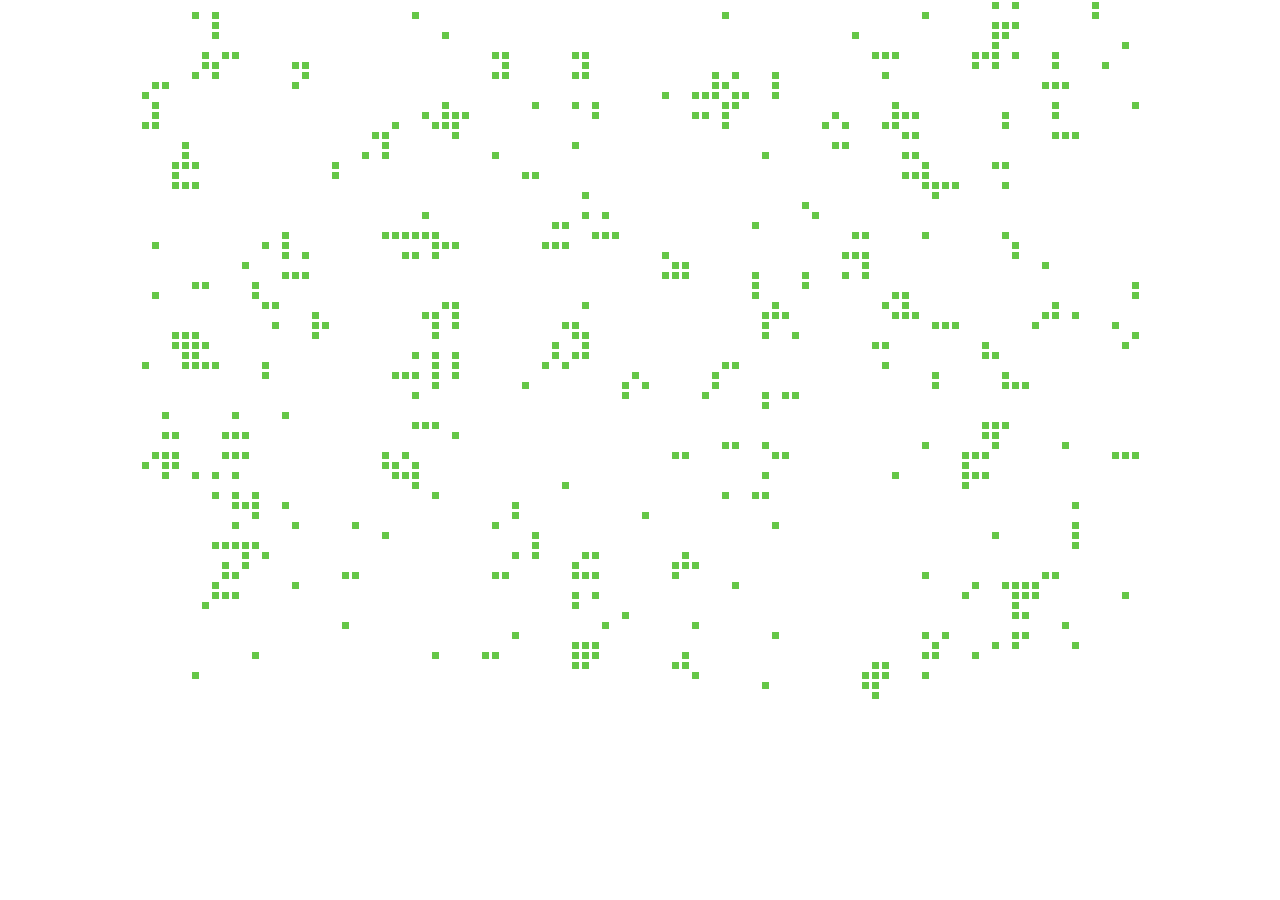
==== commit 7be44114: "修复bug" ====
--- a/生命方块/index.html
+++ b/生命方块/index.html
@@ -30,7 +30,7 @@
             
         }
     </style>
-    
+    <script defer src="./index.js"></script>
 </head>
 
 <body>
@@ -7036,7 +7036,7 @@
         <li></li>
         <li></li>
     </div>
-    <script  src="./index.js"></script>
+    
 </body>
 
 </html>